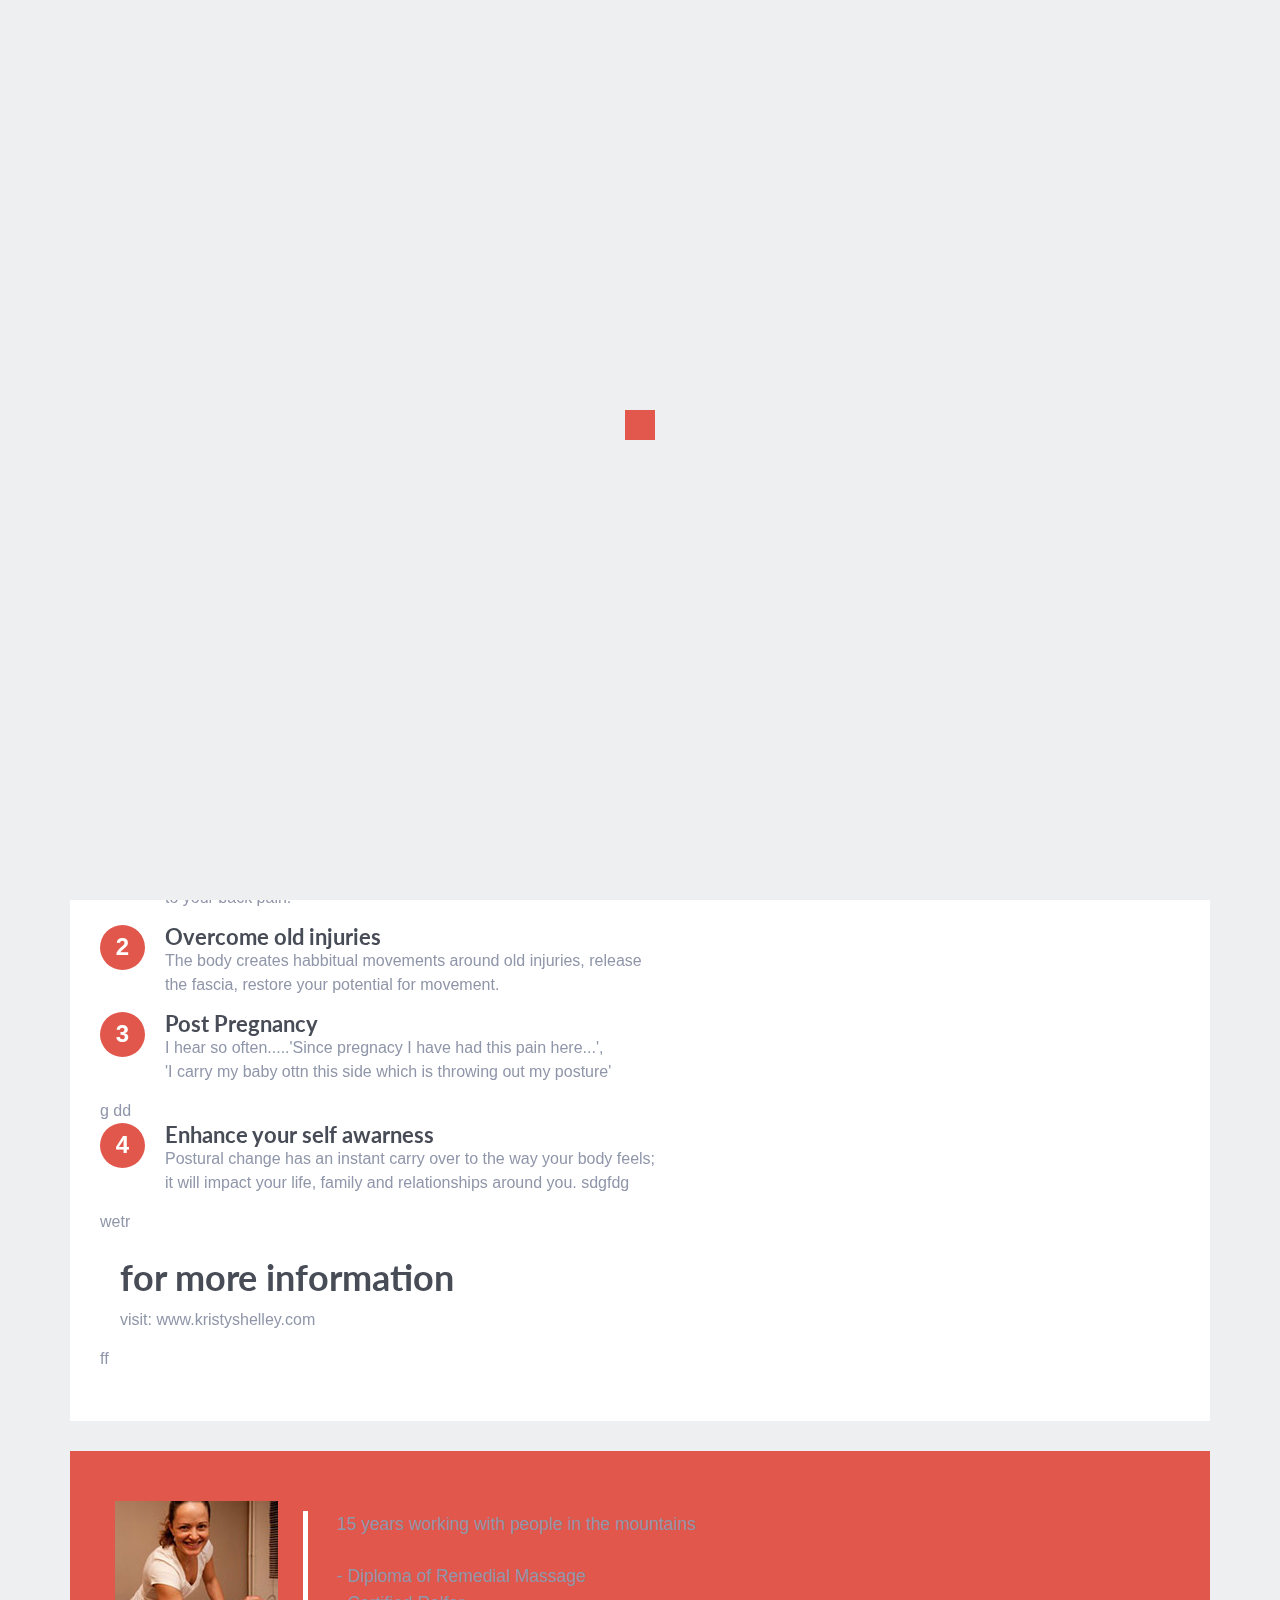
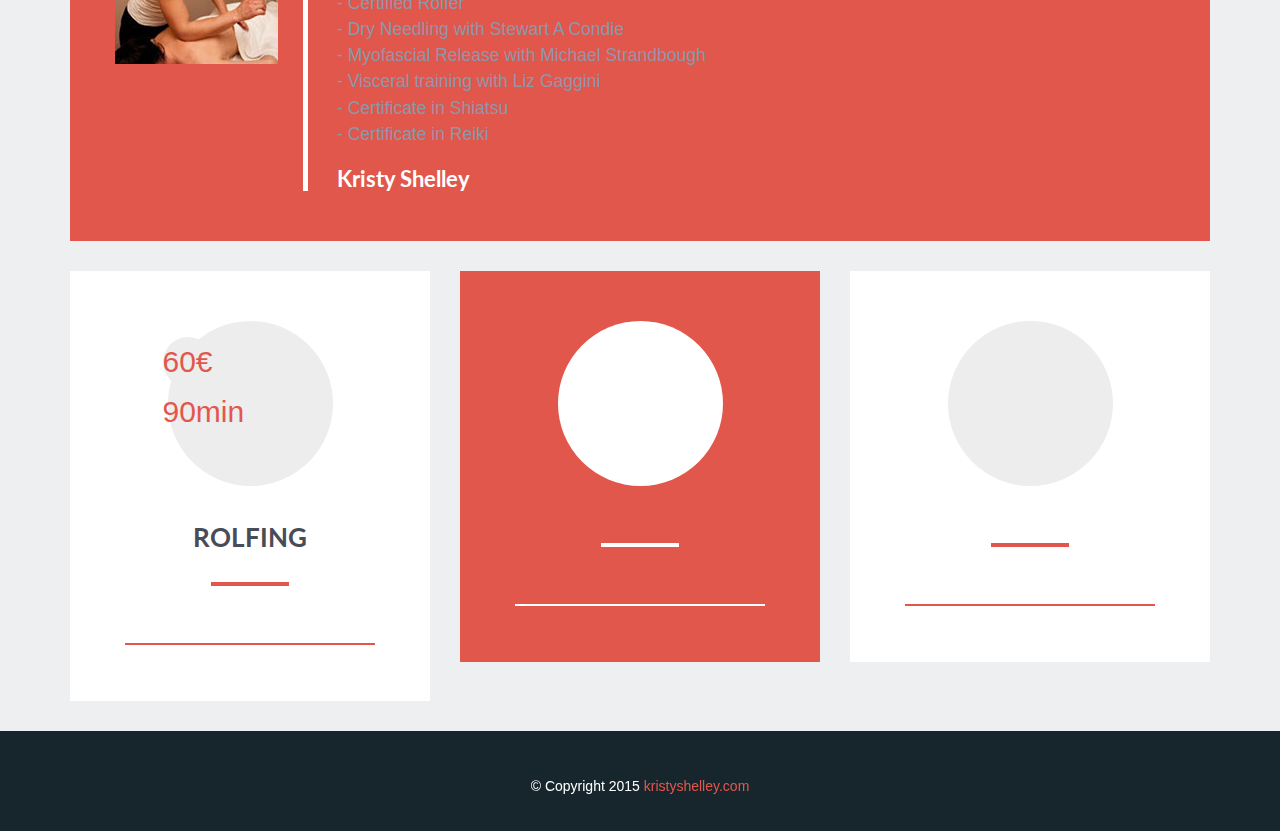
==== index.html @ 50a5a495 "mergetest" ====
<!DOCTYPE html>
<html lang="en">
<head>
<meta charset="utf-8">
<title>Git test.</title>
<meta name="viewport" content="width=device-width, initial-scale=1.0">
<meta name="description" content="">
<meta name="author" content="">

<!-- Bootstrap -->
<link href="css/bootstrap.min.css" rel="stylesheet">

<!-- Custom Style Sheet -->
<link href="css/simpletextrotator.css" rel="stylesheet">

<!-- Custom Style Sheet -->
<link href="css/style3.css" rel="stylesheet">

<!-- Custom Style Sheet -->
<link href="css/style.css" rel="stylesheet">

<!--<link rel="shortcut icon" href="img/favicon.png">-->
</head>
<body>
<!-- =========================
     Pre-loader 
============================== -->

<div id="loading">
    <div id="loading-center">
        <div id="loading-center-absolute">
            <div id="object"></div>
        </div>
    </div>
</div>

<!-- =========================
     Background Slider  
============================== -->

    <ul class="bg-slideshow">
            <li><span>Imasge 01</span></li>
            <li><span>Image 02</span></li>
            <li><span>Image 03</span></li>
            <li><span>Image 04</span></li>
            <li><span>Image 05</span></li>
            <li><span>Image 06</span></li>
        </ul>

<!-- =========================
     Section1 - Header   
============================== -->
  <div class="jumbotron">
    <div class="container"> 
      <div class="row">
          <!-- Header top -->
          <div class="col-sm-6 logo"><a href="#"><img class="cushycms" alt="" src="index_2_2915011424.png" /></a></div>
        
          <!-- /End Header Top --> 
          <!-- Header Content -->
          <div class="col-sm-12">
            <h1 class="cushycms">Just testing.<br />

Rolfing has a solution</h1>
            <h2 class="cushycms">Chamonix this Autumn</h2>
            <div class="separator red"></div>
            <p class="cushycms">60&euro; for 90min</p>
            <a href="#start"><button class="view-detail cushycms">Find Out More</button></a>
          </div>
         <!-- /End Header Content --> 
      </div>
    </div>
  </div>
 
<!-- =========================
     Section2 - Advertised   
============================== -->
<!-- =========================
     Section3 - Features   
============================== -->
<section id="feature-section">
  <div class="container">
    <div class=" col-md-12 white-bg"> 
      <!-- Features Left -->
      <div class="col-sm-8">
          <h2 id="start" class="verticle-line cushycms">How Rolfing will benifit you</h2>
        <p class="cushycms">I study your movement to recognise poor or failing patterns so as to seek out and identify the lost potential in your movement.</p>
        <ul class="feature-list">
          <li>
            <div class="feature-bullet">1</div>
            <div class="feature-content">
                <h3 class="cushycms">Reduce your back pain</h3>
                <p class="cushycms">Rolfing re-educates the body, making space &amp; eliminates the triggers to your back pain.</p>
            </div>
          </li>
          <li>
            <div class="feature-bullet">2</div>
            <div class="feature-content">
                <h3 class="cushycms">Overcome old injuries</h3>
                <p class="cushycms">The body creates habbitual movements around old injuries, release the fascia, restore your potential for movement.</p>
            </div>
          </li>
          <li>
            <div class="feature-bullet">3</div>
            <div class="feature-content">
                <h3 class="cushycms">Post Pregnancy</h3>
                <p class="cushycms">I hear so often.....&#39;Since pregnacy I have had this pain here...&#39;,<br />

&#39;I carry my baby ottn this side which is throwing out my posture&#39;</p>
            </div>
          </li>g
          <li>
            <div class="feature-bullet">4</div>
            <div class="feature-content">
                <h3 class="cushycms">Enhance your self awarness</h3>
                <p class="cushycms">Postural change has an instant carry over to the way your body feels; it will impact your life, family and relationships around you.
                  sdgfdg</p>
            </div>
          </li>
                    <li>wetr
      <br><br>
            <div class="feature-content">
               <a href="http://kristyshelley.com" target="_blank"> <h2 class="cushycms">for more information</h2>
                <p class="cushycms">visit: www.kristyshelley.com</p>
           </a>
            </div>
          </li>dd
          
        </ul>ff
      </div>
      <!-- /End Features Leftdd --> 
      
      <!-- Features Right -->
      <div class="col-sm-4 phone-img">
        <img class="cushycms" alt="aaa" src="index_33_3619193985.jpeg">
      </div>
      <!-- /End Features Right --> 
  </div>
</div>
</section>



<!-- =========================
     Section6 - Clients   
============================== -->
<section>
  <div class="container">
    <div class="col-md-12 red-bg">
    
      <!-- Client Image -->
      <div class="client-img"><img class="cushycms" alt="" src="img/client.jpg" /></div>
      
      <!-- Cliant Testimonial -->
      <blockquote class="client-saying">
        <p class="cushycms"><div>15 years working with people in the mountains</div>

<br />

- Diploma of Remedial Massage&nbsp;<br />

- Certified Rolfer&nbsp;<br />

- Dry Needling with Stewart A Condie&nbsp;<br />

- Myofascial Release with Michael Strandbough&nbsp;<br />

- Visceral training with Liz Gaggini&nbsp;<br />

- Certificate in Shiatsu&nbsp;<br />

- Certificate in Reiki</p>
        <h3 class="cushycms">Kristy Shelley</h3> </blockquote>
    </div>
  </div>
</section>

<!-- =========================
     Section7 - Price   
============================== -->
<section class="price-section">
  <div class="container">
  	<div class="row">
      <!-- Price1 -->
      <div class="col-md-4">
      	<div class="price-bg">
            <div class="price-circle cushycms"><span>60&euro; 90min</span></div>
            <h4 class="cushycms">Rolfing</h4>
            <div class="price-seprator red"></div>
            <ul class="price-list">
              <li class="cushycms"></li>
              <li class="cushycms"></li>
              <li class="cushycms"></li>
              <li class="cushycms"></li>
            </ul>
            <button class="price-btn cushycms"></button>
        </div>
      </div>
      <!-- /End Price1 --> 
      
      <!-- Price2 -->
      <div class="col-md-4">
      	<div class="price-bg red">
            <div class="price-circle cushycms"></div>
            <h4 class="cushycms"></h4>
            <div class="price-seprator"></div>
            <ul class="price-list">
              <li class="cushycms"></li>
              <li class="cushycms"></li>
              <li class="cushycms"></li>
              <li class="cushycms"></li>
            </ul>
            <button class="price-btn cushycms"></button>
        </div>
      </div>
      <!-- /End Price2 --> 
      
      <!-- Price3 -->
      <div class="col-md-4">
      	<div class="price-bg">
            <div class="price-circle cushycms"></div>
            <h4 class="cushycms"></h4>
            <div class="price-seprator red"></div>
            <ul class="price-list">
              <li class="cushycms"></li>
              <li class="cushycms"></li>
              <li class="cushycms"></li>
              <li class="cushycms"></li>
            </ul>
            <button class="price-btn cushycms"></button>
        </div>
      </div>
      <!-- /End Price3 --> 
    </div>
  </div>
</section>



<!-- =========================
     Section9 - Copyright   
============================== -->
<footer class="copyright-section">
  <div class="container">
    <div class="col-md-12 ">
      <p>© Copyright 2015 <a class="cushycms" href="http://kristyshelley.com" target="_blank">kristyshelley.com</a></p>
    </div>
  </div>
</footer>

<!-- =========================
     Scripts   
============================== -->
<script src="js/jquery.min.js"></script>
<script src="js/jquery.ajaxchimp.min.js"></script>
<script type="text/javascript" src="js/bootstrap.min.js"></script>
<script src="js/custom.js"></script>
<script>
$(function() {
  $('a[href*=#]:not([href=#])').click(function() {
    if (location.pathname.replace(/^\//,'') == this.pathname.replace(/^\//,'') && location.hostname == this.hostname) {
      var target = $(this.hash);
      target = target.length ? target : $('[name=' + this.hash.slice(1) +']');
      if (target.length) {
        $('html,body').animate({
          scrollTop: target.offset().top
        }, 1000);
        return false;
      }
    }
  });
});

</script>
</body>
</html>
---- css/style.css ----
/* --------------------------------------
=========================================
Flat Vault - Multipurpose Landing Page
Version: 1.0
Designed By: CreativeCary
=========================================
-----------------------------------------
d
1. GLOABL-CSSs
	1.1 GENERAL-CSS
	1.2 TYPOGRAPHY

2. MASTER COLOR SETTINGS (TO CHANGE ENTIRE THEME)
	2.1 BACKGROUND COLOR SETTINGS
	2.2 BORDER COLOR SETTINGS
	2.3 TEXT COLOR SETTINGS 

3. PRELOADER
	3.1 LOADING
	3.2 LOADING ANIMATION
	
4. SECTIONS-CSS
	4.1 SECTION WHITE
	4.2 SECTION RED
	
5. HEADER-SECTION
	5.1 HEADER TOP
	5.2 HEADER CONTENT

6. ADVERTISED-SECTION
	6.1 BASIC STYLE
	6.2 ARROW LEFT AND DOWN

7. FEATURE-SECTION
	7.1 BASIC STYLE
	7.2 FEATURE LIST
	7.3 PHONE IMAGE
	
8. DESIGNE-SECTION

9. BENIFITS-SECTION

10. CLIENT-SECTION

11. PRICE-SECTION
	11.1 BASIC STYLE
	11.2 PRICE COLUMN
	11.3 PRICE RED COLUMN
	
12. SUBSCRIBE-SECTION
	12.1 BASIC STYLE
	12.2 NEWSLETTER
	12.3 SOCIAL MEDIA

13. FOOTER-SECTION

14. RESPONSIVE FIXES
	14.1 FOR MAXIMUM WIDTH 992PX
	14.2 FOR MAXIMUM WIDTH 768PX
	14.3 FOR MAXIMUM WIDTH 380PX

	
-----------------------------------------*/

/* --------------------------------------
=========================================
   1. GLOABL - CSS
=========================================
-----------------------------------------*/

/*---------------------------------------
   1.1 IMPORT GOOGLE WEBFONT               
-----------------------------------------*/

@import url(http://fonts.googleapis.com/css?family=Lato:300,400,700);


/*---------------------------------------
   1.2 GENERAL - CSS               
-----------------------------------------*/

body {
	background: #eeeff1;
	font-family: Arial, Helvetica, sans-serif;
	font-size: 16px; /* PIXEL FALLBACK */
	font-size: 1.6rem;
	line-height: 1.5;
	color: #8f96a9;
}

button {
	color: #fff;
	font-size: 18px;
	line-height: 50px;
	text-align: center;
	width: 250px;
	border:none;
}

button:hover {
	background: #d65348;
}
iframe{
	border:none;
	}

/*---------------------------------------
   1.3 TYPOGRAPHY               
-----------------------------------------*/
	
h1,
h2,
h3,
h4,
h5,
h6 {
	font-family: 'lato', sans-serif;
	color: #474c56;
}

h1 {
	font-size: 48px; /* PIXEL FALLBACK */
	font-size: 4.8rem;
}

h2 {
	font-size: 36px; /* PIXEL FALLBACK */
	font-size: 3.6rem;
	font-weight:bold;
	margin-top:0;
}

h3 {
	font-size: 22px; /* PIXEL FALLBACK */
	font-size: 2.2rem;
	font-weight: bold;
}
h4 {
	font-size: 26px; /* PIXEL FALLBACK */
	font-size: 2.6rem;
	font-weight: bold;
	text-transform:uppercase;
}

/* --------------------------------------
=========================================
   2. MASTER COLOR SETTINGS
=========================================
-----------------------------------------*/

/*---------------------------------------
   2.1 BACKGROUND COLOR SETTINGS               
-----------------------------------------*/
#object,
h2.form-title,
button,
.submit-btn,
.advertised.red,
.feature-bullet,
.red-bg,
.price-bg.red,
.separator.red,
.price-bg .price-seprator.red,
.newsletter-button,
ul.social-icons li a{
	background:#e2574c;
	}
	
button:hover,
.submit-btn:hover,
.newsletter-button:hover,
ul.social-icons li a:hover{
	background:#d65348;
	}

/*---------------------------------------
   2.2 BORDER COLOR SETTINGS               
-----------------------------------------*/	
.logo img {
    border-color: #e2574c;
}
.verticle-line{
	  border-color: #e2574c !important;
}
.arrow-left{
	  	border-left:10px solid #e2574c !important; 
}
.arrow-down{
	border-top: 25px solid #e2574c !important; 
}

/*---------------------------------------
   2.3 TEXT COLOR SETTINGS               
-----------------------------------------*/

.price-circle span,
 a{
	color: #e2574c;
}

a:hover {
	color: #d65348;
}

/* --------------------------------------
=========================================
   3. PRELOADER
=========================================
-----------------------------------------*/

/*---------------------------------------
   3.1 LOADING               
-----------------------------------------*/

#loading{
	background:#eeeff1;
	height: 100%;
	width: 100%;
	position: fixed;
	z-index: 1;
	margin-top: 0px;
	top: 0px;
}
#loading-center{
	width: 100%;
	height: 100%;
	position: relative;
}
#loading-center-absolute {
	position: absolute;
	left: 50%;
	top: 50%;
	height: 200px;
	width: 200px;
	margin-top: -100px;
	margin-left: -100px;
}
#object{
	width: 30px;
	height: 30px;
	-webkit-animation: animate 1s infinite ease-in-out;
	animation: animate 1s infinite ease-in-out;
	margin-right: auto;
	margin-left: auto;
	margin-top: 60px;
}

/*---------------------------------------
   3.2 LOADING ANIMATION               
-----------------------------------------*/

@-webkit-keyframes animate {
  0% { -webkit-transform: perspective(160px); }
  50% { -webkit-transform: perspective(160px) rotateY(-180deg); }
  100% { -webkit-transform: perspective(160px) rotateY(-180deg) rotateX(-180deg); }
}

@keyframes animate {
  0% { 
    transform: perspective(160px) rotateX(0deg) rotateY(0deg);
    -webkit-transform: perspective(160px) rotateX(0deg) rotateY(0deg); 
  } 50% { 
    transform: perspective(160px) rotateX(-180deg) rotateY(0deg);
    -webkit-transform: perspective(160px) rotateX(-180deg) rotateY(0deg) ;
  } 100% { 
    transform: perspective(160px) rotateX(-180deg) rotateY(-180deg);
    -webkit-transform: perspective(160px) rotateX(-180deg) rotateY(-180deg);
  }
}


/* --------------------------------------
=========================================
   4. BACKGROUND SLIDER
=========================================
-----------------------------------------*/

/*---------------------------------------
   4.1 SLIDER            
-----------------------------------------*/


.bg-slideshow,
.bg-slideshow:after {
    position: fixed;
    width: 100%;
    height: 100%;
    top: 0px;
    left: 0px;
    z-index: -9999;
	list-style:none;
}
.bg-slideshow:after {
    content: '';
    background: transparent url(../img/texture.png) repeat top left;
}
.bg-slideshow li span {
    width: 100%;
    height: 100%;
    position: absolute;
    top: 0px;
    left: 0px;
    background-size: cover;
    background-position: 50% 50%;
    background-repeat: none;
    opacity: 0;
    z-index: -9999;
	-webkit-backface-visibility: hidden;
    -webkit-animation: imageAnimation 36s linear infinite 0s;
    -moz-animation: imageAnimation 36s linear infinite 0s;
    -o-animation: imageAnimation 36s linear infinite 0s;
    -ms-animation: imageAnimation 36s linear infinite 0s;
    animation: imageAnimation 36s linear infinite 0s;
}

.bg-slideshow li:nth-child(1) span { background-image: url(../img/1.jpg) }
.bg-slideshow li:nth-child(2) span {
    background-image: url(../img/2.jpg);
    -webkit-animation-delay: 6s;
    -moz-animation-delay: 6s;
    -o-animation-delay: 6s;
    -ms-animation-delay: 6s;
    animation-delay: 6s;
}
.bg-slideshow li:nth-child(3) span {
    background-image: url(../img/3.jpg);
    -webkit-animation-delay: 12s;
    -moz-animation-delay: 12s;
    -o-animation-delay: 12s;
    -ms-animation-delay: 12s;
    animation-delay: 12s;
}
.bg-slideshow li:nth-child(4) span {
    background-image: url(../img/4.jpg);
    -webkit-animation-delay: 18s;
    -moz-animation-delay: 18s;
    -o-animation-delay: 18s;
    -ms-animation-delay: 18s;
    animation-delay: 18s;
}
.bg-slideshow li:nth-child(5) span {
    background-image: url(../img/5.jpg);
    -webkit-animation-delay: 24s;
    -moz-animation-delay: 24s;
    -o-animation-delay: 24s;
    -ms-animation-delay: 24s;
    animation-delay: 24s;
}
.bg-slideshow li:nth-child(6) span {
    background-image: url(../img/6.jpg);
    -webkit-animation-delay: 30s;
    -moz-animation-delay: 30s;
    -o-animation-delay: 30s;
    -ms-animation-delay: 30s;
    animation-delay: 30s;
}

/*---------------------------------------
   4.2 SLIDER ANIMATION               
-----------------------------------------*/

@-webkit-keyframes imageAnimation { 
	0% {
	    opacity: 0;
	    -webkit-animation-timing-function: ease-in;
	}
	8% {
	    opacity: 1;
	    -webkit-transform: scale(1.05);
	    -webkit-animation-timing-function: ease-out;
	}
	17% {
	    opacity: 1;
	    -webkit-transform: scale(1.1);
	}
	22% {
		opacity: 0;
		-webkit-transform: scale(1.1) translateY(-20%);
	}
	25% {
	    opacity: 0;
	    -webkit-transform: scale(1.1) translateY(-100%);
	}
	100% { opacity: 0 }
}
@-moz-keyframes imageAnimation { 
	0% {
	    opacity: 0;
	    -moz-animation-timing-function: ease-in;
	}
	8% {
	    opacity: 1;
	    -moz-transform: scale(1.05);
	    -moz-animation-timing-function: ease-out;
	}
	17% {
	    opacity: 1;
	    -moz-transform: scale(1.1);
	}
	22% {
		opacity: 0;
		-webkit-transform: scale(1.1) translateY(-20%);
	}
	25% {
	    opacity: 0;
	    -moz-transform: scale(1.1) translateY(-100%);
	}
	100% { opacity: 0 }
}
@-o-keyframes imageAnimation { 
	0% {
	    opacity: 0;
	    -o-animation-timing-function: ease-in;
	}
	8% {
	    opacity: 1;
	    -o-transform: scale(1.05);
	    -o-animation-timing-function: ease-out;
	}
	17% {
	    opacity: 1;
	    -o-transform: scale(1.1);
	}
	22% {
		opacity: 0;
		-webkit-transform: scale(1.1) translateY(-20%);
	}
	25% {
	    opacity: 0;
	    -o-transform: scale(1.1) translateY(-100%);
	}
	100% { opacity: 0 }
}
@-ms-keyframes imageAnimation { 
	0% {
	    opacity: 0;
	    -ms-animation-timing-function: ease-in;
	}
	8% {
	    opacity: 1;
	    -ms-transform: scale(1.05);
	    -ms-animation-timing-function: ease-out;
	}
	17% {
	    opacity: 1;
	    -ms-transform: scale(1.1);
	}
	22% {
		opacity: 0;
		-webkit-transform: scale(1.1) translateY(-20%);
	}
	25% {
	    opacity: 0;
	    -ms-transform: scale(1.1) translateY(-100%);
	}
	100% { opacity: 0 }
}
@keyframes imageAnimation { 
	0% {
	    opacity: 0;
	    animation-timing-function: ease-in;
	}
	8% {
	    opacity: 1;
	    transform: scale(1.05);
	    animation-timing-function: ease-out;
	}
	17% {
	    opacity: 1;
	    transform: scale(1.1);
	}
	22% {
		opacity: 0;
		-webkit-transform: scale(1.1) translateY(-20%);
	}
	25% {
	    opacity: 0;
	    -transform: scale(1.1) translateY(-100%);
	}
	100% { opacity: 0 }
}

/* Show at least something when animations not supported */
.no-cssanimations .bg-slideshow li span{
	opacity: 1;
}


/* --------------------------------------
=========================================
   5. SECTIONS-CSS
=========================================
-----------------------------------------*/

/*---------------------------------------
   5.1 SECTION WHITE               
-----------------------------------------*/

section{
	padding-top:30px;
	text-align:center;
	background:#eeeff1;
	}
	
.white-bg {
	width:100%;
	background: #fff;
	padding-top:50px;
	padding-bottom:50px;
	float:left;
}

.separator {
	background: #fff;
	display: inline-block;
	height: 4px;
	margin-top: 21px;
	width: 80px;
}

section p {
	color: #8f96a9;
	margin: 23px 0 0;
}

/*---------------------------------------
   5.2 SECTION RED               
-----------------------------------------*/

.red-bg {
	width:100%;
	padding-top:50px;
	padding-bottom:50px;
	float:left;
}

.red-bg h2 {
	color:#FFFFFF;
	font-size: 36px; /* PIXEL FALLBACK */
	font-size:3.6rem;
	font-weight: bold;
}
.red-bg p {
	color: #fff;
}


/* --------------------------------------
=========================================
   6. HEADER-SECTION
=========================================
-----------------------------------------*/
.jumbotron {
	background:none;
	min-height: 600px;
	margin-bottom:0;
	text-align:center;
	overflow:hidden;
}

/*---------------------------------------
   6.1 HEADER TOP               
-----------------------------------------*/

.logo{
	padding-top:20px;
	text-align:left;
	}
	
.social-icons-align{
	text-align:right;
	}
	
.jumbotron h1 {
	font-size: 48px; /* PIXEL FALLBACK */
	font-size: 4.8rem;
	color: #fff;
	margin-top:91px;
}

.jumbotron h1 span {
	width:380px;
	text-align:right;
}

.jumbotron h2 {
	font-size:28px; /* PIXEL FALLBACK */
	font-size:2.8rem;
	font-weight:normal;
	color: #fff;
	margin-bottom:10px;
}

.jumbotron p {
	color: #fff;
	font-size: 18px; /* PIXEL FALLBACK */
	font-size: 1.8rem;
	margin: 25px 0;
	padding: 0 100px;
}

button.view-detail  {
	width: 250px;
}

/*---------------------------------------
   6.2 HEADER CONTENT               
-----------------------------------------*/
h2.form-title {
	color: #fff;
	padding: 36px 0;
	text-align: center;
	position:relative;
}

/* --------------------------------------
=========================================
   7. ADVERTISED-SECTION
=========================================
-----------------------------------------*/

/*---------------------------------------
   7.1 BASIC STYLE               
-----------------------------------------*/
#advertised-section {
	background: rgba(35, 56, 66, 0.85);
	padding: 50px 0;
	margin-top:0;
}

.advertised {
	background: #374d5b;
	height: 75px;
}

.advertised.red {
	position: relative;
}

.advertised p {
	line-height: 73px;
	font-family: Arial, Helvetica, sans-serif;
	font-size: 24px;
	color: #fff;
	width: 100%;
	margin: 0px;
	text-align: center;
}

/*---------------------------------------
   7.2 ARROW LEFT AND DOWN               
-----------------------------------------*/
.arrow-left {
	position: absolute;
	right: -10px;
	top: 23px;
	width: 0; 
	height: 0; 
	border-top: 15px solid transparent;
	border-bottom: 15px solid transparent; 
	border-left:10px solid #e2574c; 
}

.arrow-down-2 {
	width: 0; 
	height: 0; 
	border-left: 15px solid transparent;
	border-right: 15px solid transparent;
	border-top: 10px solid #e2574c;
	top:75px;
	left:48%;
	position:absolute;
	display:none;
}

/* --------------------------------------
=========================================
   8. FEATURE-SECTION
=========================================
-----------------------------------------*/

/*---------------------------------------
   8.1 BASIC STYLE               
-----------------------------------------*/
#feature-section{
	text-align:left;
	}

section .verticle-line {
	margin: 0;
}

/*---------------------------------------
   8.2 FEATURE LIST              
-----------------------------------------*/
.feature-list {
	padding: 0px;
	float: left;
	width: 100%;
	margin: 47px 0 0;
}

.feature-list li {
	list-style: none;
	width: 100%;
	float: left;
	margin-bottom:15px;
}

.feature-bullet {
	border-radius: 50%;
	color: #fff;
	font-size: 24px; /* PIXEL FALLBACK */
	font-size: 2.4rem;
	font-weight:bold;
	height: 45px;
	float:left;
	line-height: 44px;
	text-align: center;
	width: 45px;
}

.feature-content {
	width:70%;
	margin-left:20px;
	float:left;
}

.feature-list h3 {
	margin: 0;
}

.feature-list p {
	margin: 0px;
}

/*---------------------------------------
   8.3 PHONE IMAGE              
-----------------------------------------*/
.phone-img {
	text-align: right;
}

/* --------------------------------------
=========================================
   9. DESIGN-SECTION
=========================================
-----------------------------------------*/
.video-img {
	margin-top: 20px;
	position: relative;
}

.video {
	height: 306px;
	left: 0;
	margin: auto;
	position: absolute;
	right: 0;
	top: 34px;
	width: 482px;
	z-index: 0;
}

.video iframe {
	width: 100%;
	height: 306px;
}
/* --------------------------------------
=========================================
   10. BENIFITS-SECTION
=========================================
-----------------------------------------*/
.benifit-icon{
	margin: 30px 0 0;
	text-align: center;
}

/* --------------------------------------
=========================================
   11. CLIENT SECTION
=========================================
-----------------------------------------*/
.client-img {
	float: left;
	margin: 0px 0 0 30px;
}

.client-saying {
	float: left;
	margin: 10px 0 0 25px;
	padding: 0 0 0 29px;
	width: 75%;
	text-align:left;
    border-left: 5px solid #FFF;
}

.client-saying p {
	font-style: italic;
	margin: 0px;
}

.client-saying h3 {
	color: #fff;
	margin-bottom:0;
}

/* --------------------------------------
=========================================
   12. PRICE-SECTION
=========================================
-----------------------------------------*/

/*---------------------------------------
   12.1 PRICE COLUMN              
-----------------------------------------*/

.price-section{
	padding:30px 0;
	}

.price-bg {
	width:100%;
	background: #fff;
	text-align:center;
	padding:50px 0;
	float:left;
}

.price-circle {
	width: 165px;
	height: 165px;
	line-height: 160px;
	background: #ededed;
	border-radius: 50%;
	color: rgb(71, 77, 86);
	display: inline-block;
	font-size: 60px; /* PIXEL FALLBACK */
	font-size: 6rem;
	font-weight: bold;
	position: relative;
	margin-bottom:20px;
}

.price-circle span {
	background: #ededed;
	border-radius: 50%;
	font-size: 30px; /* PIXEL FALLBACK */
	font-size: 3rem;
	font-weight: normal;
	height: 50px;
	left: -5px;
	line-height: 50px;
	margin: 16px 0 0;
	position: absolute;
	width: 50px;
}

.price-seprator {
	display: inline-block;
	height: 4px;
	margin: 20px 0 0;
	width: 78px;
}

ul.price-list {
	padding: 0px;
	margin: 13px 0 0;
	width: 100%;
}

ul.price-list li {
	width: 100%;
	margin: 0px;
	padding: 0px;
	list-style: none;
	color: #8f96a9;
	font-size: 18px; /* PIXEL FALLBACK */
	font-size: 1.8rem;
	line-height: 42px;
}

.price-btn{
	display: inline-block;
	margin-top: 37px;
	color: #fff;
}

/*---------------------------------------
   12.2 PRICE RED COLUMN               
-----------------------------------------*/
.price-bg.red .price-seprator {
	background: #fff;
}

.price-bg.red h4 {
	color: #fff;
}

.price-bg.red ul.price-list li {
	color: #fff;
}

.price-bg.red .price-btn {
	background: #fff;
	color: rgb(71, 77, 86);
}

.price-bg.red .price-btn:hover {
	background: #ededed;
}

.price-bg.red .price-circle span {
	background: #fff;
}

.price-bg.red .price-circle {
	background: #fff;
}
/* --------------------------------------
=========================================
   13. SUBSCRIBE-SECTION
=========================================
-----------------------------------------*/

/*---------------------------------------
   13.1 BASIC STYLE               
-----------------------------------------*/
#subscribe-bg {
	background: url(../img/texture.JPG);
	padding:50px 0;
}

#subscribe-bg h2 {
	color: #fff;
}

#subscribe-bg p {
	color: #fff;
}

/*---------------------------------------
   13.2 NEWSLETTER               
-----------------------------------------*/
.newsletter {
	display: inline-block;
	margin: 28px 0;
	width: 635px;
}

.newsletter-input {
	float: left;
	border: none;
	background: #fff;
	padding: 0;
	height: 50px;
	padding: 0 10px;
	width: 76%;
	color: #8f96a9;
	font-size: 14px;
}

.newsletter-button {
	font-size: 15px;
	color: #fff;
	border: none;
	width: 24%;
	height: 50px;
	float: right;
}

.newsletter-button:hover {
	background: #d65348;
}

#newsletter-error {
	background:#e2574c;
	color:#fff;
	padding:15px;
	margin-bottom:20px;
	display:none;
}


#newsletter-success {
	background:#42b089;
	color:#fff;
	padding:15px;
	margin-bottom:20px;
	display:none;
}

/*---------------------------------------
   13.3 SOCIAL MEDIA              
-----------------------------------------*/

.social {
	width: 100%;
	float: left;
}

.social p {
	color: #fff;
	width: 100%;
}

ul.social-icons {
	display: inline-block;
	padding: 0px;
	margin-top:10px;
}

ul.social-icons li {
	display: inline-block;
	list-style: none;
	margin: 0 10px;
}

ul.social-icons li a {
	float: left;
	height: 40px;
	width: 40px;
}
/* --------------------------------------
=========================================
   14. FOOTER-SECTION
=========================================
-----------------------------------------*/
.copyright-section {
	background: #17262d;
	height: 100px;
}

.copyright-section p {
	width: 100%;
	padding-top:45px;
	text-align: center;
	font-size: 14px;
	color: #fff;
	margin: 0px;
}


/* --------------------------------------
=========================================
   15. RESPONSIVE FIXES
=========================================
-----------------------------------------*/

/*---------------------------------------
   15.1 FOR MAXIMUM WIDTH 992PX              
-----------------------------------------*/

@media (max-width: 993px) {

.jumbotron .verticle-line {
	border: none;
	margin: 25px 0 0;
	padding: 0;
}

.jumbotron p {
	padding: 0;
}

button.view-detail {
	width: 100%;
}
.arrow-down {
	left:42%;
}
.detail-btn {
	margin: 0 0 50px;
}

.col-md-3 .advertised {
	margin:20px 0;
}
.arrow-left{
	display:none;
	}
.arrow-down-2 {
	display:block;
}
.form-title h1 {
	font-size: 23px;
}

.features-holder {
	margin: 0;
	padding: 30px 10px 0;
}

.phone-img {
	margin-top: 30px;
	text-align: center;
}

.phone-img img {
	max-width: 270px;
	width: 90%;
}

.video-img > img {
	display: none;
}

.video {
	top: 11px;
	width: 90%;
	position: relative;
}

.video iframe {
	height: 300px;
	float: left;
}

#benifits-holder p {
	padding: 13px 15px 0;
}

.client-img {
	margin: 0;
	text-align: center;
	width: 100%;
	float:none;
}

.client-img > img {
	border-bottom: 4px solid #fff;
	padding: 0 0 25px;
}

.client-saying {
	border-left: 0 none;
	margin: 0;
	padding: 20px 10px 0;
	width: 100%;
	text-align: center;
	float:none;
}

.price-btn {
	width: 90%;
}

.price-bg{
	margin:10px 0;
	}

.newsletter {
	width: 100%;
}
}

/*---------------------------------------
   15.2 FOR MAXIMUM WIDTH 768PX              
-----------------------------------------*/

@media(max-width:769px) {

.jumbotron {
    min-height: 640px;
}

.logo {
	text-align:center;
}
.logo img {
	padding: 0 0 25px;
}

.jumbotron h1 {
    margin-top: 48px;
}

.social-icons-align{
	text-align:center;
	}
	
#join-us-form {
	margin-top:50px;
}

}

/*---------------------------------------
   15.3 FOR MAXIMUM WIDTH 480PX              
-----------------------------------------*/

@media(max-width:480px) {

.jumbotron h1 span {
	width:auto;
	text-align:center;
}
.newsletter-input {
	width: 66%;
}

.newsletter-button {
	width: 34%;
}

}
/*---------------------------------------
   15.4 FOR MAXIMUM WIDTH 380PX              
-----------------------------------------*/

@media(max-width:381px) {

.arrow-down {
	left:38%;
}
    
.copyright-section p {
	padding-top:35px;
}

}
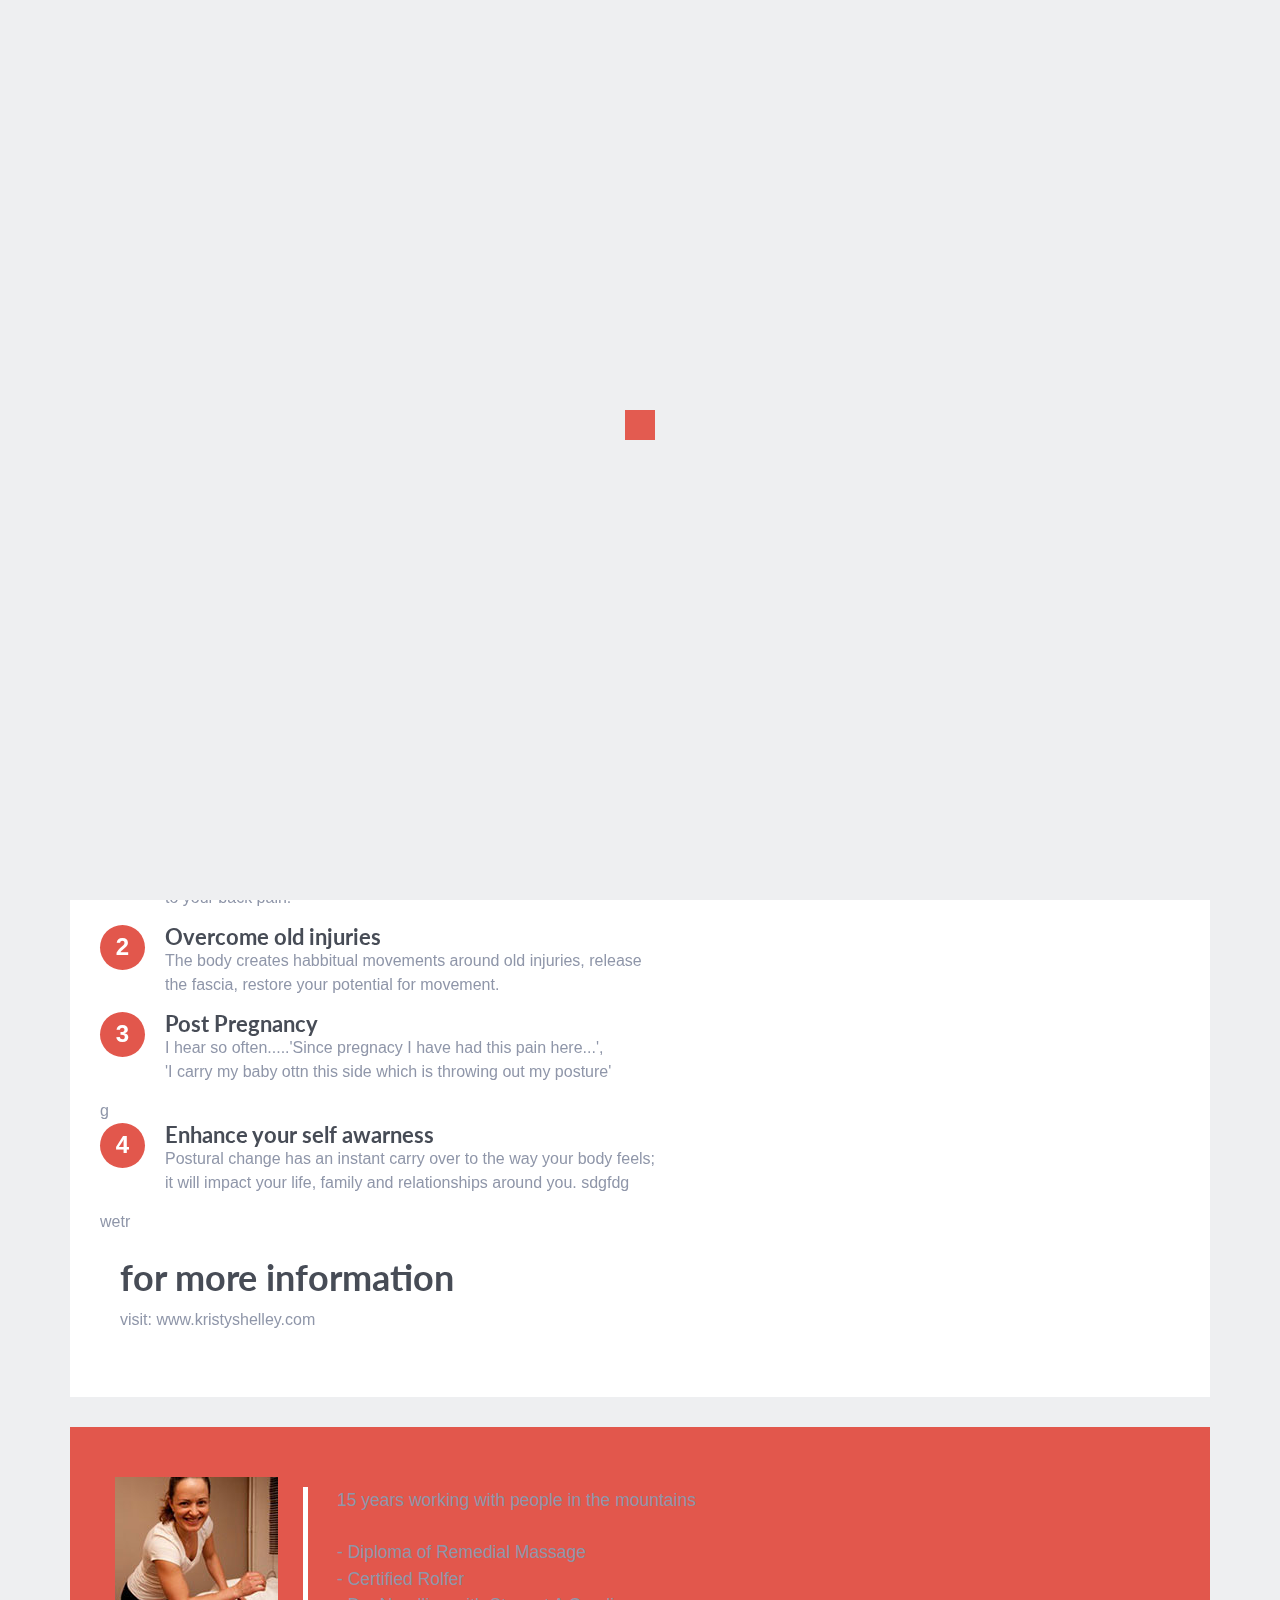
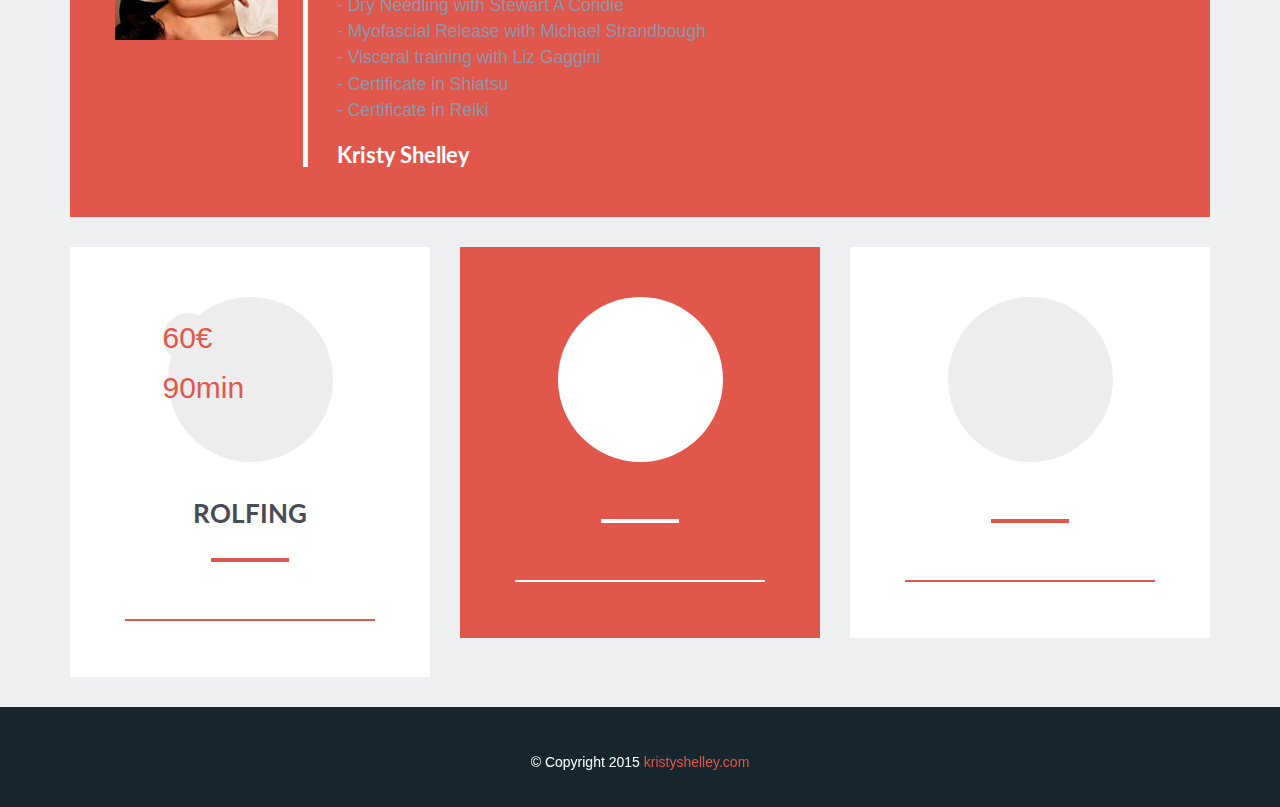
==== commit 98ed0cc6: "Conflict" ====
--- a/index.html
+++ b/index.html
@@ -23,7 +23,7 @@
 </head>
 <body>
 <!-- =========================
-     Pre-loader 
+     Pre-loader conflict
 ============================== -->
 
 <div id="loading">
@@ -124,15 +124,15 @@
                 <p class="cushycms">visit: www.kristyshelley.com</p>
            </a>
             </div>
-          </li>dd
+          </li>
           
-        </ul>ff
-      </div>
-      <!-- /End Features Leftdd --> 
+        </ul>
+      </div>
+      <!-- /End Features Left --> 
       
       <!-- Features Right -->
       <div class="col-sm-4 phone-img">
-        <img class="cushycms" alt="aaa" src="index_33_3619193985.jpeg">
+        <img class="cushycms" alt="" src="index_33_3619193985.jpeg">
       </div>
       <!-- /End Features Right --> 
   </div>
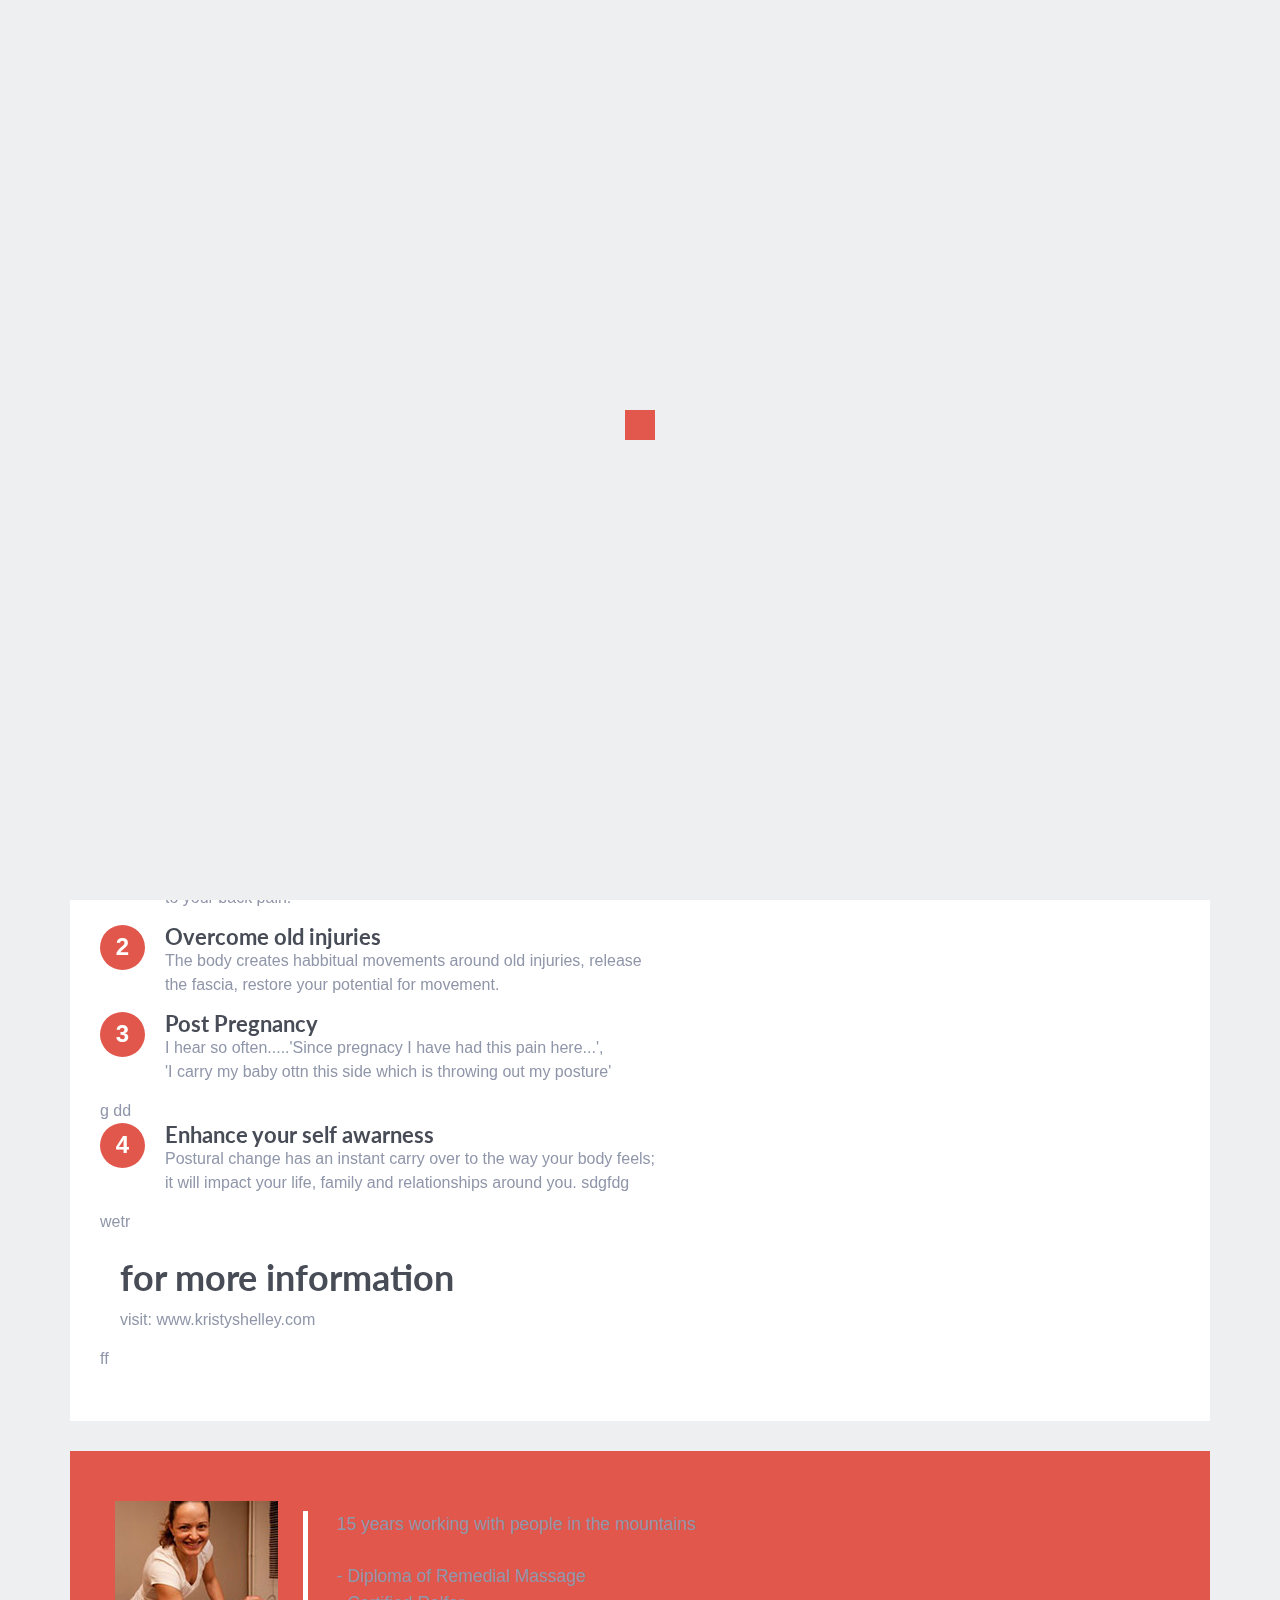
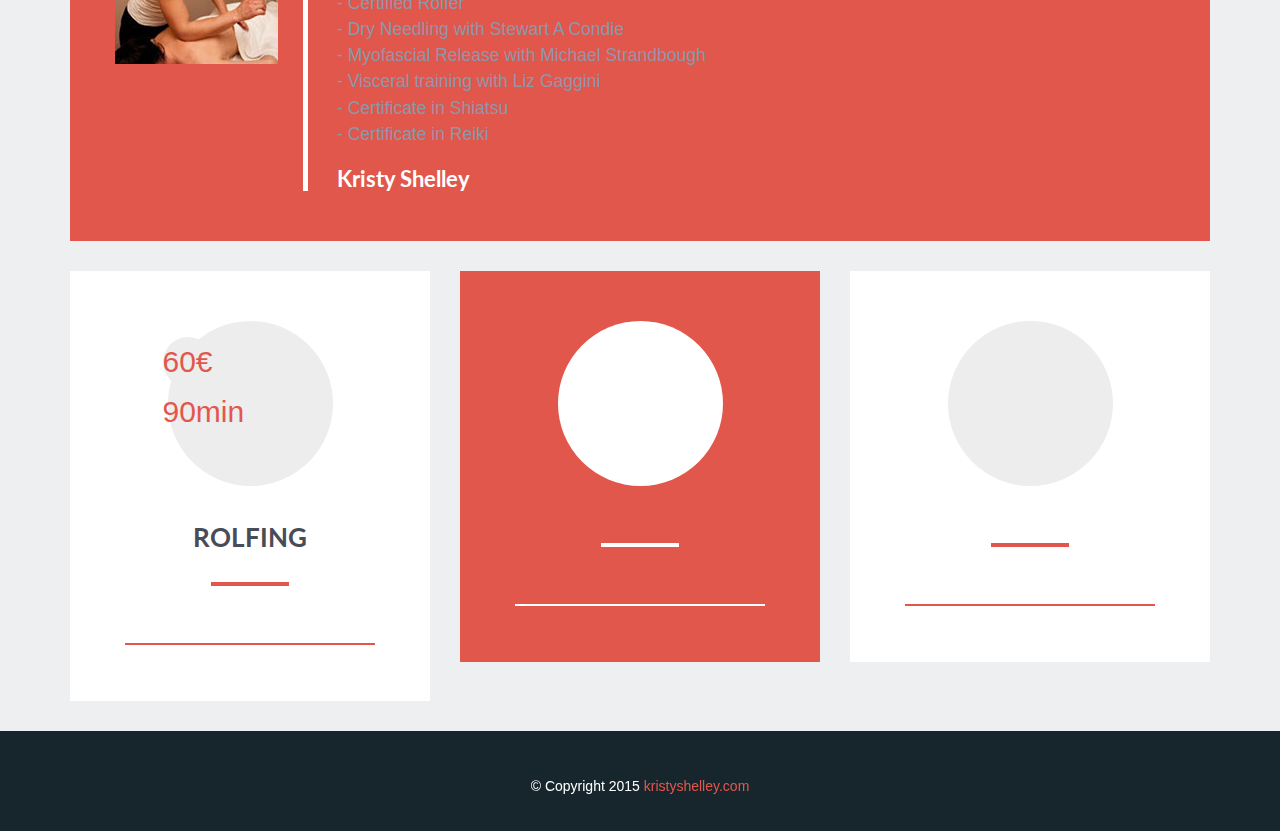
==== commit d5fce304: "conflict" ====
--- a/index.html
+++ b/index.html
@@ -23,7 +23,7 @@
 </head>
 <body>
 <!-- =========================
-     Pre-loader conflict
+     Pre-loader asfs
 ============================== -->
 
 <div id="loading">
@@ -124,15 +124,15 @@
                 <p class="cushycms">visit: www.kristyshelley.com</p>
            </a>
             </div>
-          </li>
+          </li>dd
           
-        </ul>
-      </div>
-      <!-- /End Features Left --> 
+        </ul>ff
+      </div>
+      <!-- /End Features Leftdd --> 
       
       <!-- Features Right -->
       <div class="col-sm-4 phone-img">
-        <img class="cushycms" alt="" src="index_33_3619193985.jpeg">
+        <img class="cushycms" alt="aaa" src="index_33_3619193985.jpeg">
       </div>
       <!-- /End Features Right --> 
   </div>
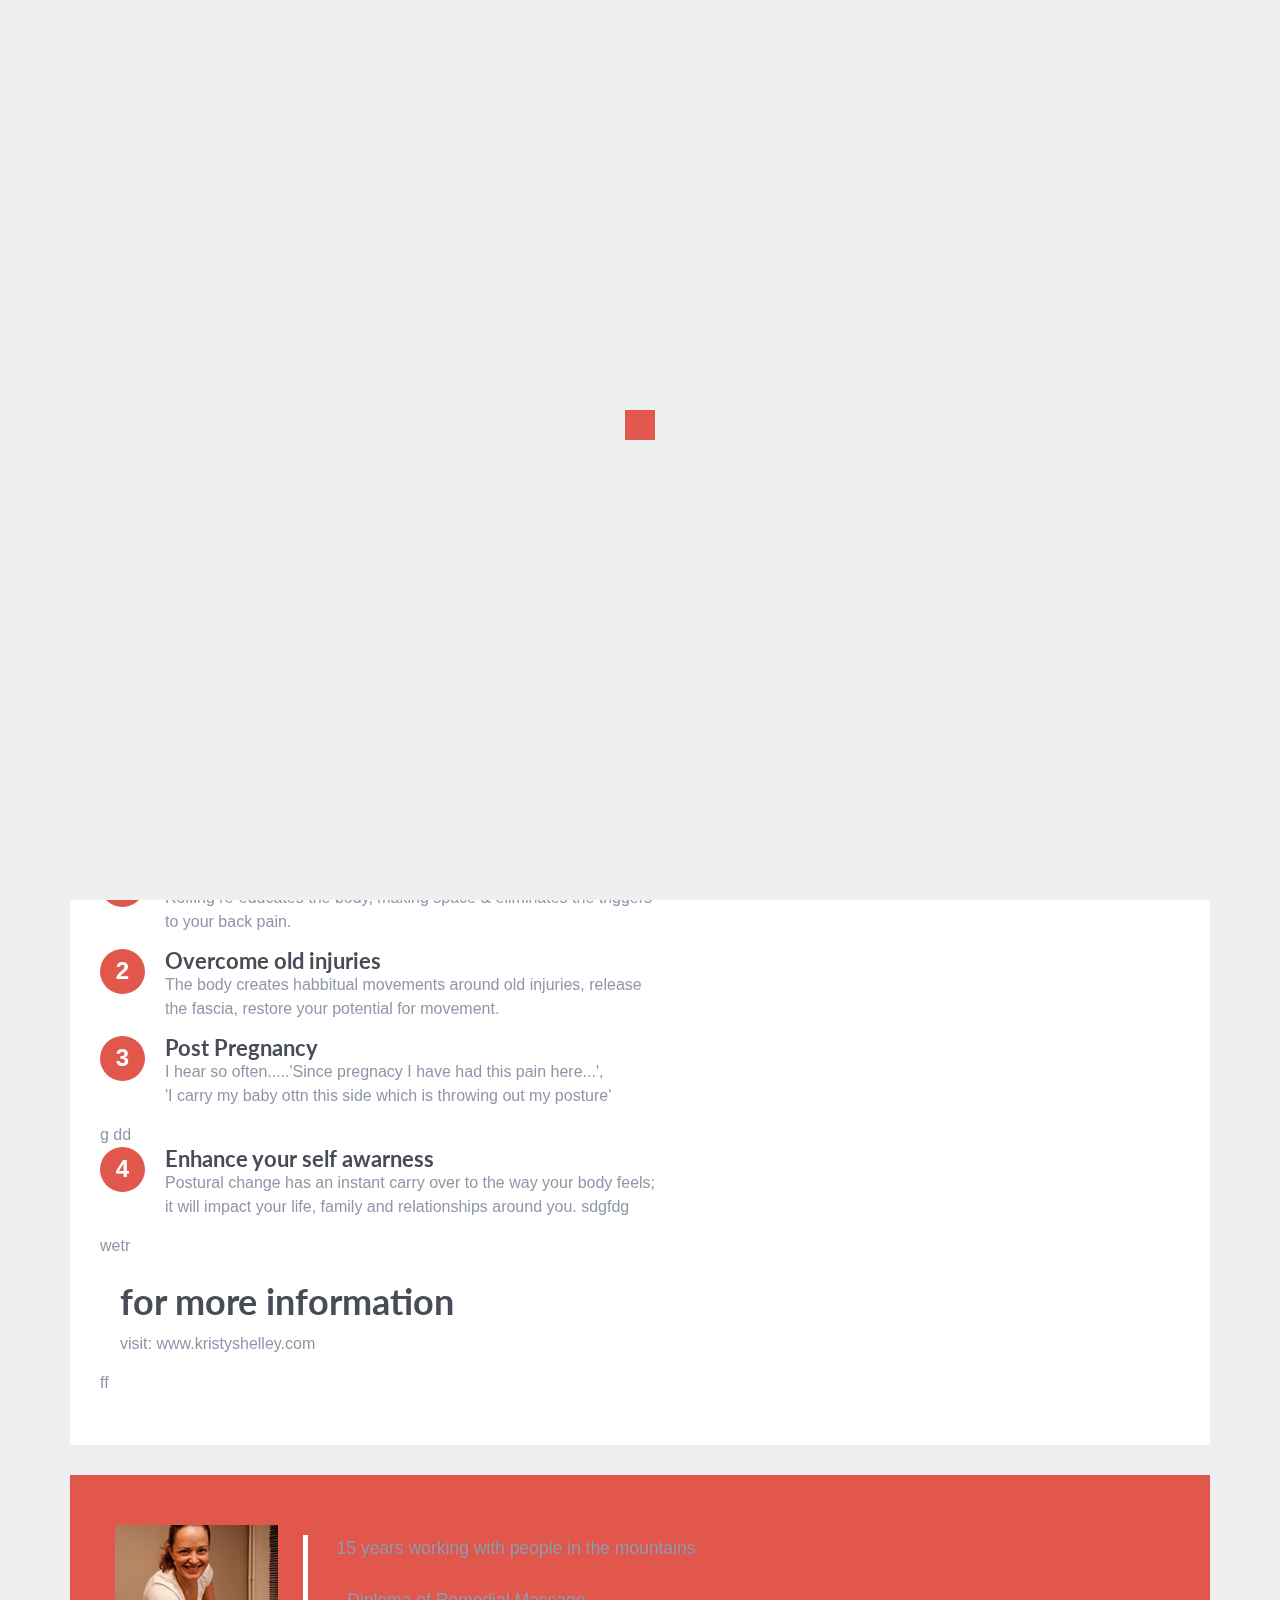
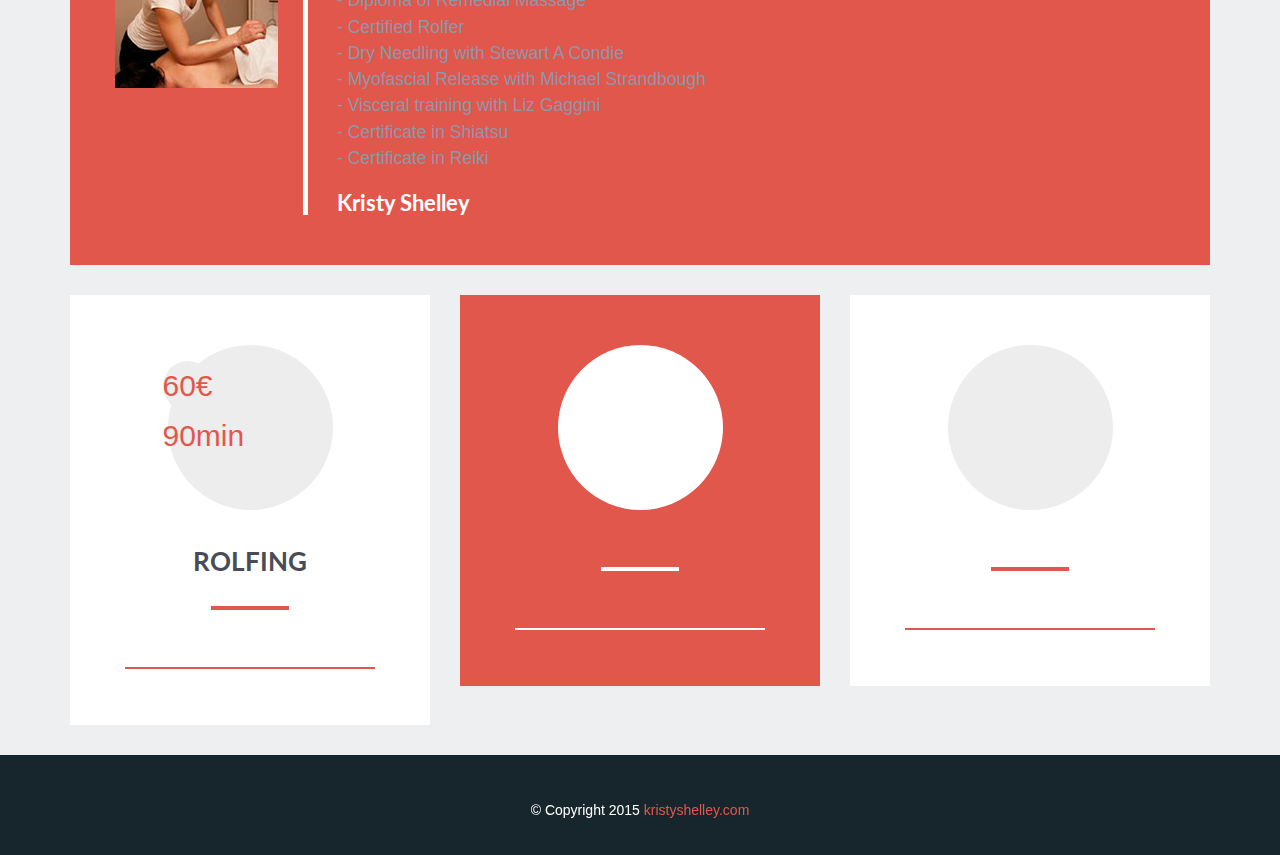
==== commit 79a7d2df: "Merge branch 'master' into Feature/signup" ====
--- a/index.html
+++ b/index.html
@@ -22,9 +22,9 @@
 <!--<link rel="shortcut icon" href="img/favicon.png">-->
 </head>
 <body>
-<!-- =========================
-     Pre-loader asfs
-============================== -->
+
+     Pre-loader conflict
+
 
 <div id="loading">
     <div id="loading-center">
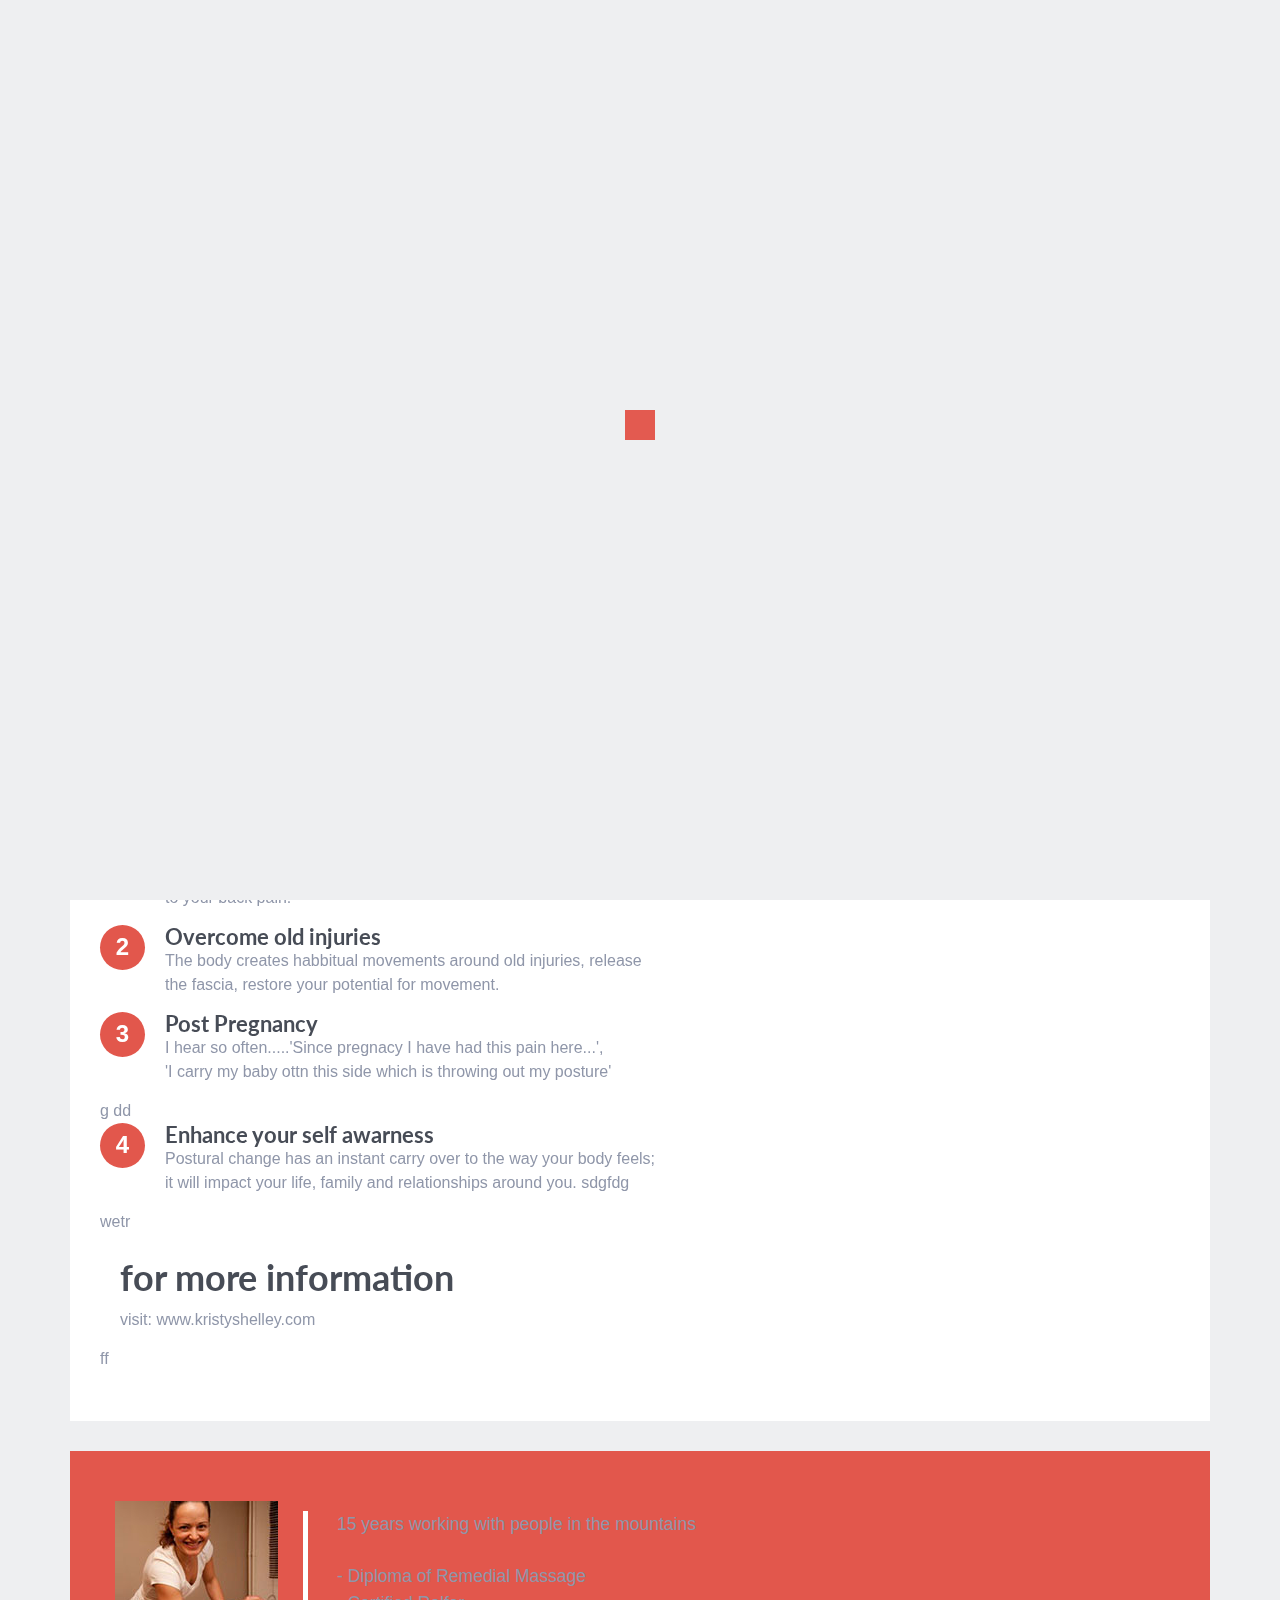
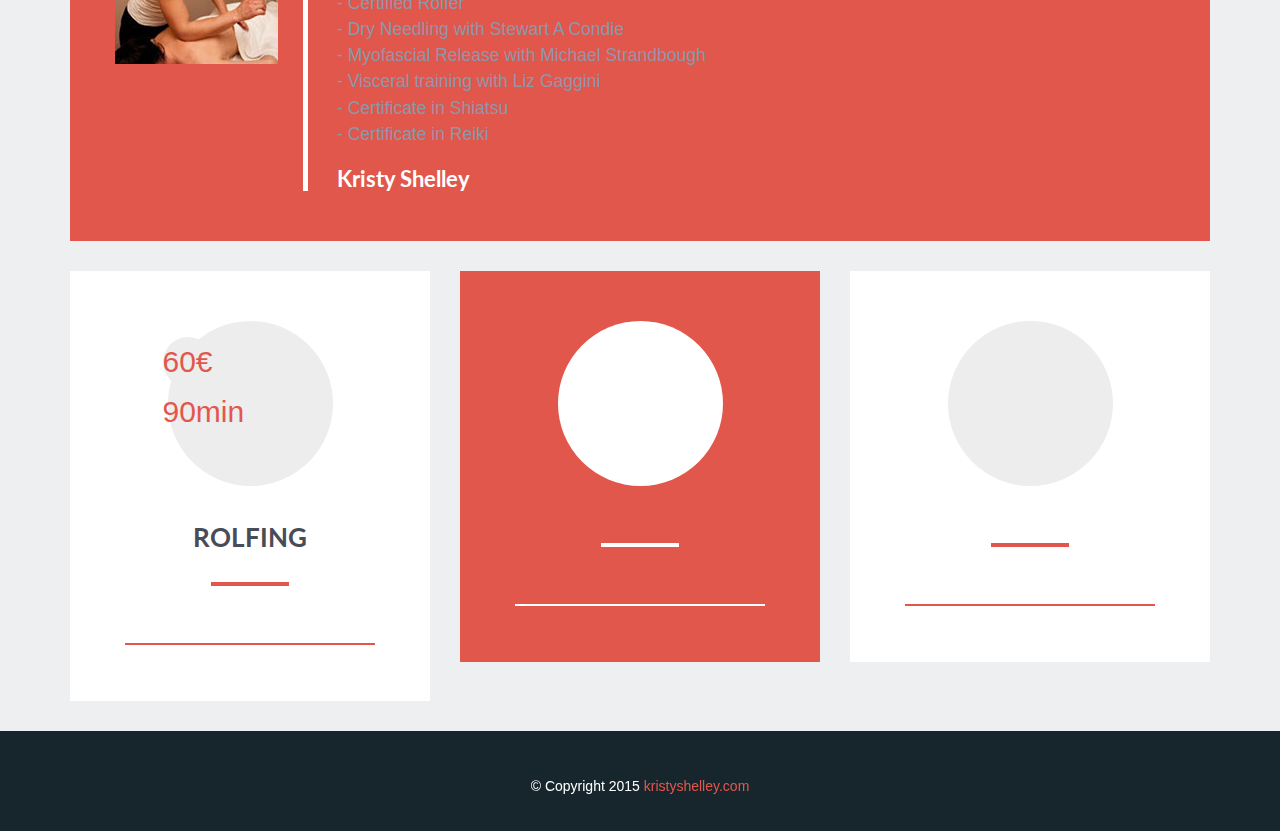
==== commit 816b4391: "Comment out pre loader confligt" ====
--- a/index.html
+++ b/index.html
@@ -23,7 +23,7 @@
 </head>
 <body>
 
-     Pre-loader conflict
+<!--      Pre-loader conflict -->
 
 
 <div id="loading">
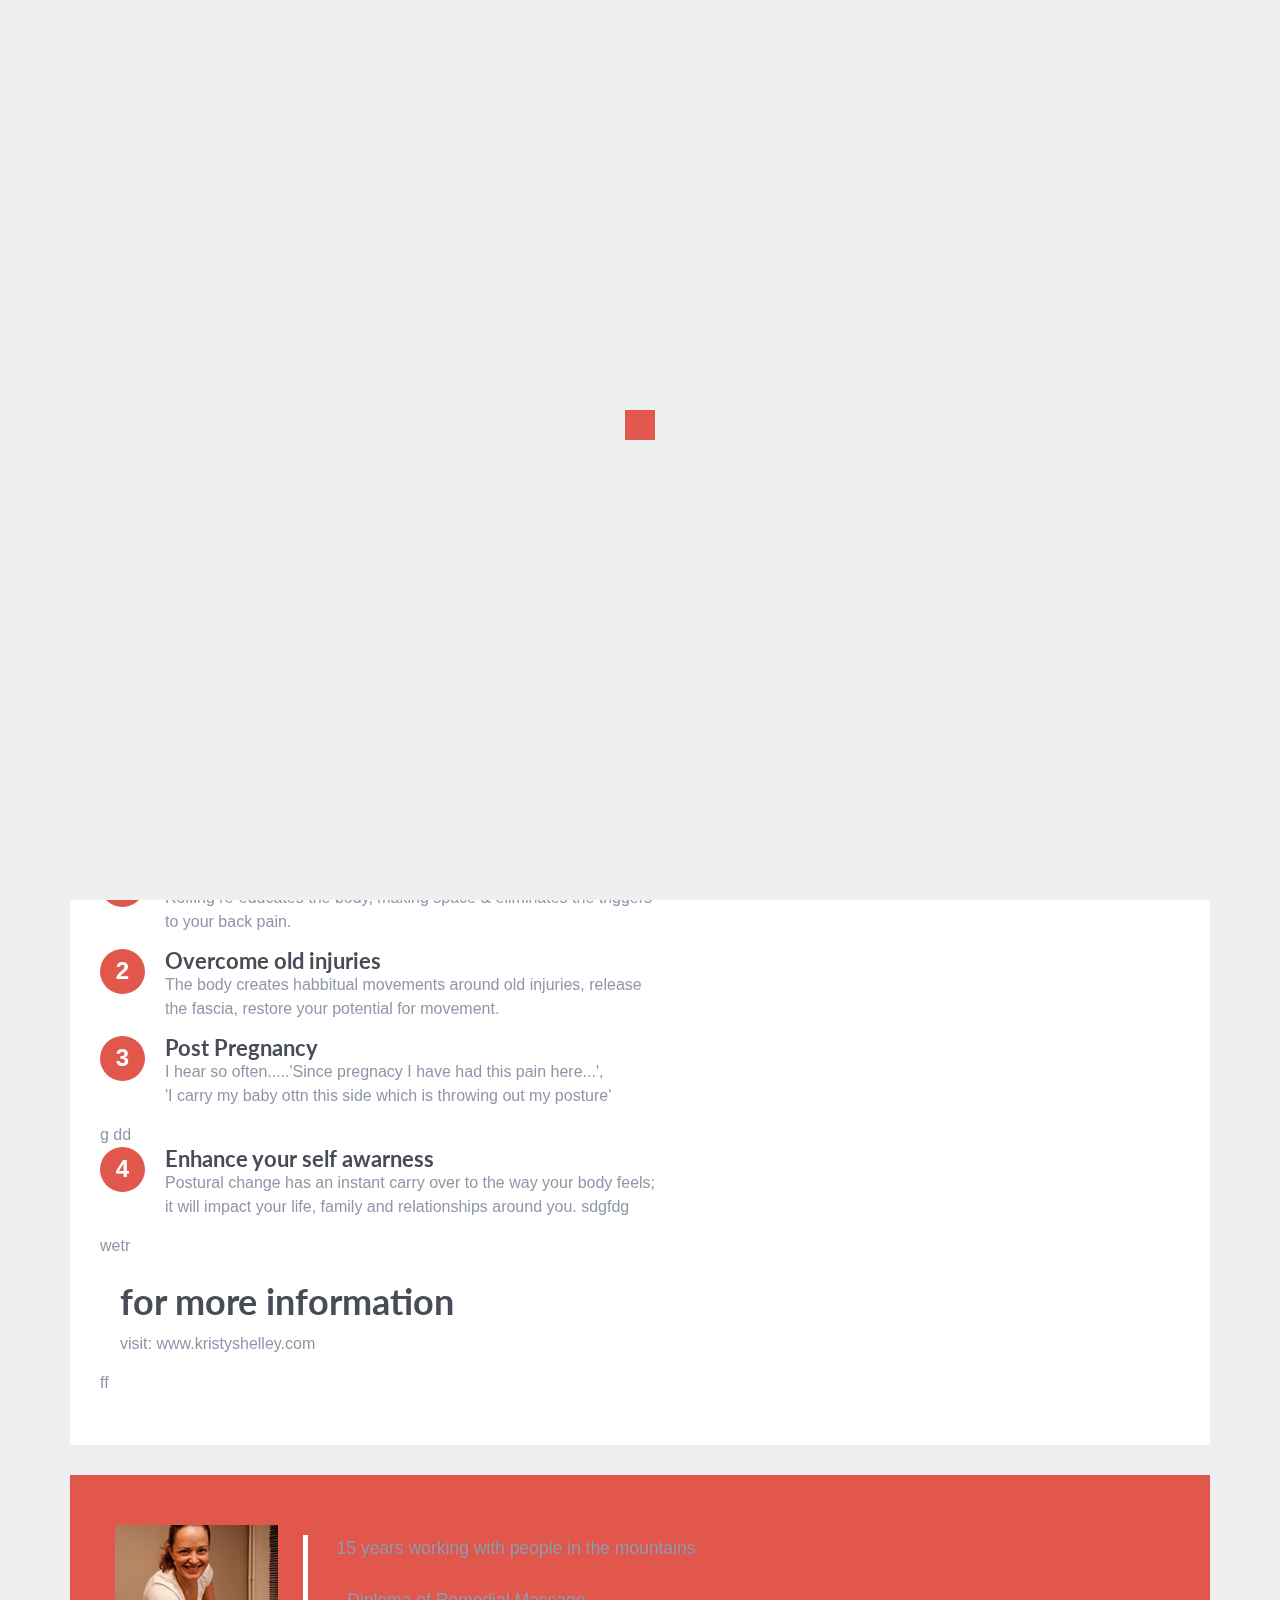
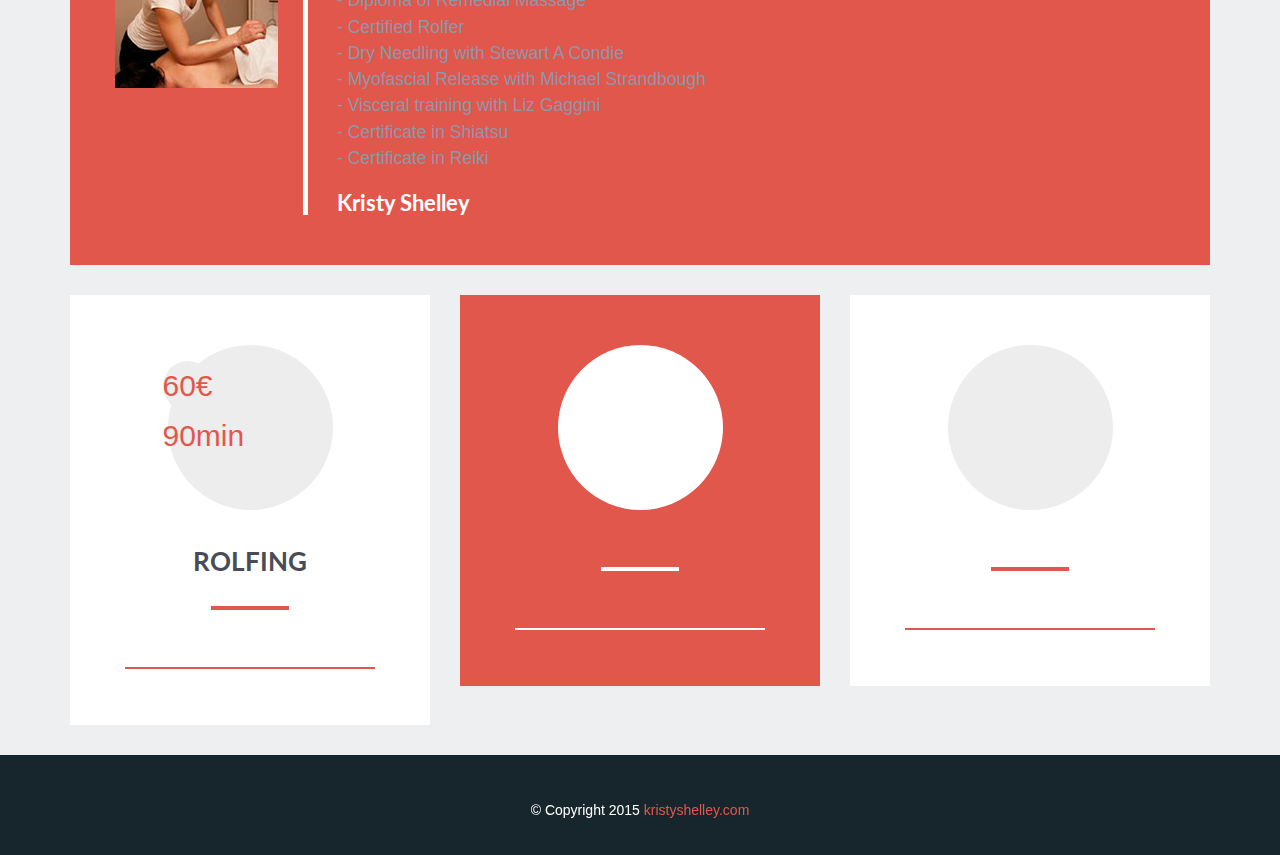
==== commit 59bcec14: "Deleted line in signup" ====
--- a/index.html
+++ b/index.html
@@ -23,8 +23,7 @@
 </head>
 <body>
 
-<!--      Pre-loader conflict -->
-
+Deleted line in signup
 
 <div id="loading">
     <div id="loading-center">
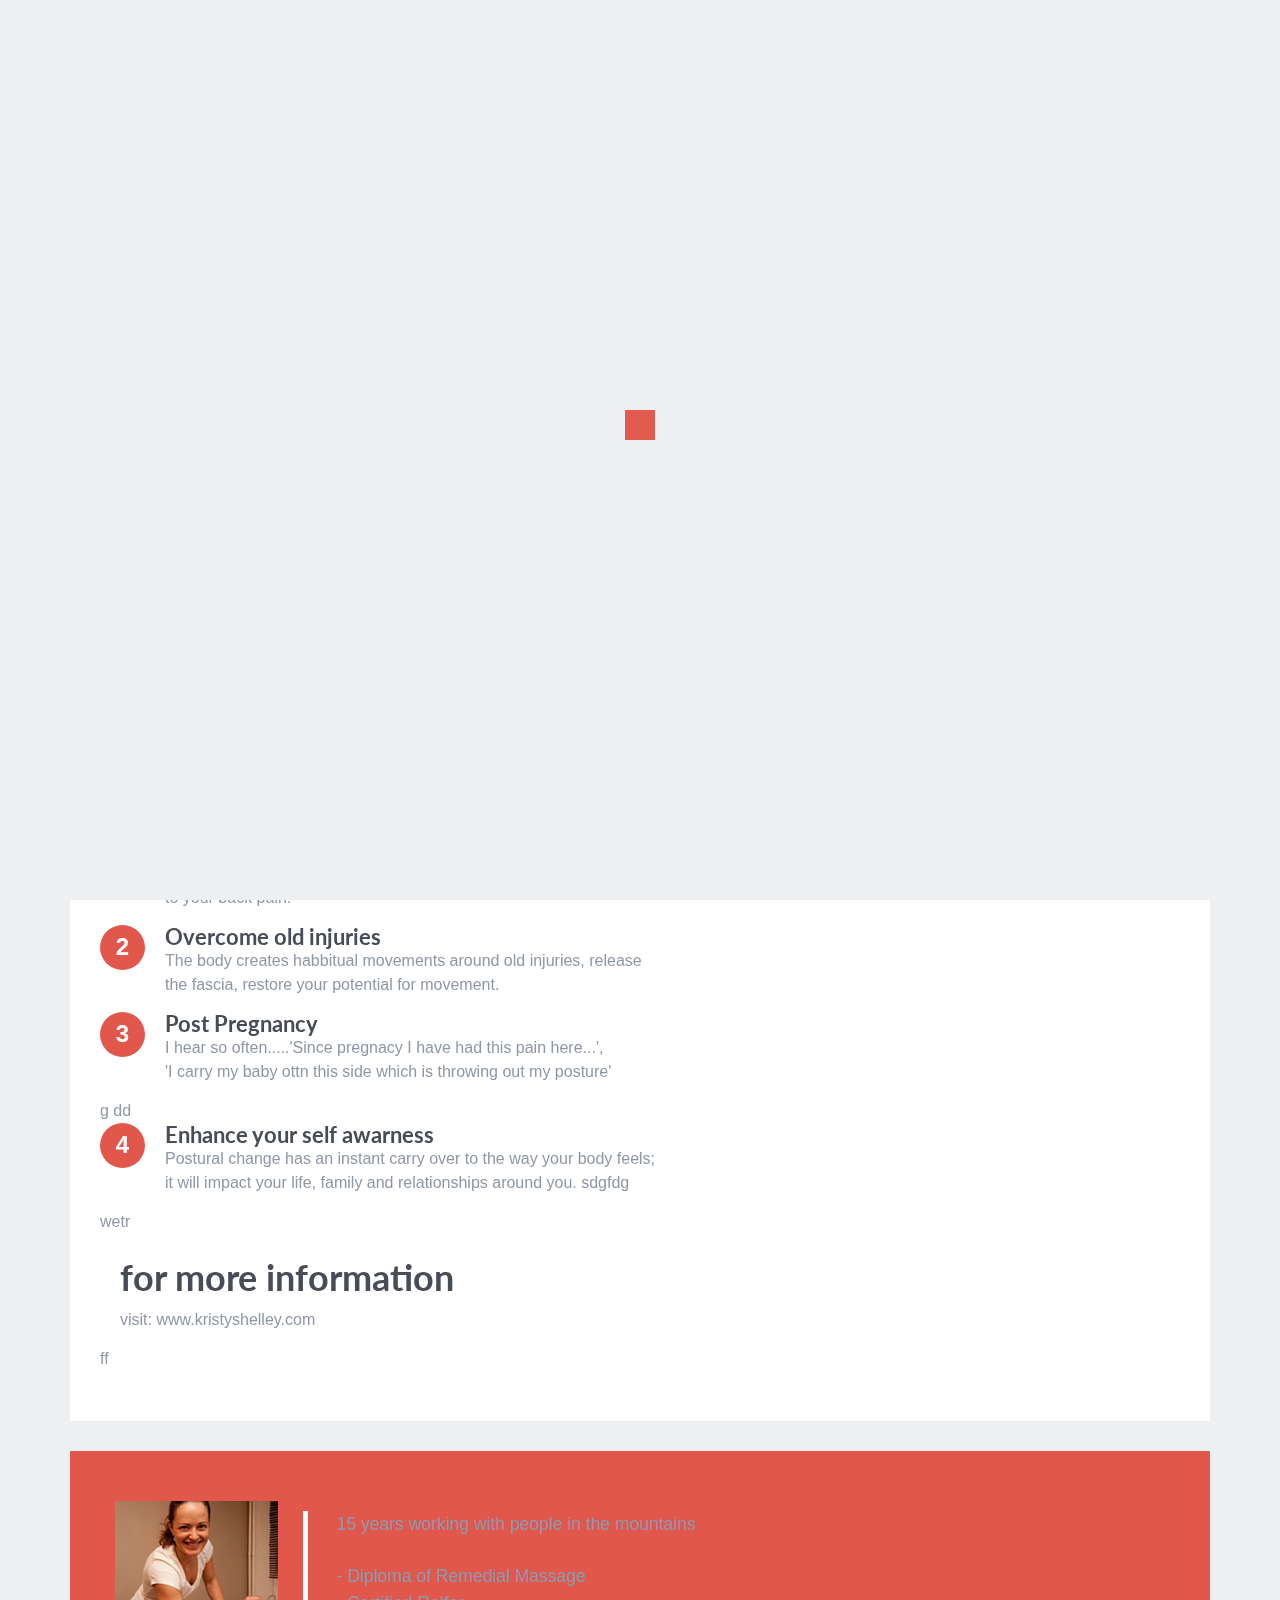
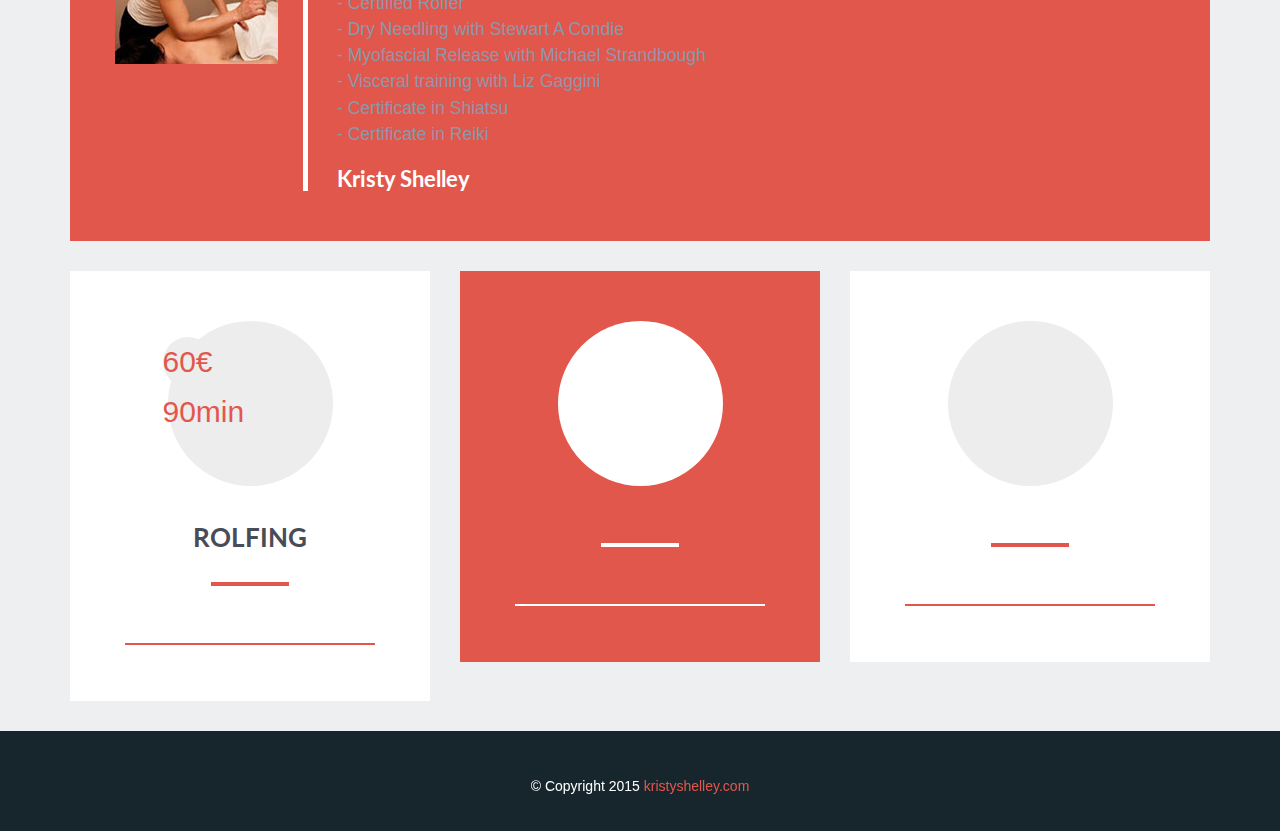
==== commit 7e98d0c3: "The first commit on the news branch" ====
--- a/index.html
+++ b/index.html
@@ -22,8 +22,9 @@
 <!--<link rel="shortcut icon" href="img/favicon.png">-->
 </head>
 <body>
-
-Deleted line in signup
+<!-- =========================
+     This is the mew news branch
+============================== -->
 
 <div id="loading">
     <div id="loading-center">
@@ -131,7 +132,7 @@
       
       <!-- Features Right -->
       <div class="col-sm-4 phone-img">
-        <img class="cushycms" alt="aaa" src="index_33_3619193985.jpeg">
+        <img class="cushycms" alt="" src="index_33_3619193985.jpeg">
       </div>
       <!-- /End Features Right --> 
   </div>
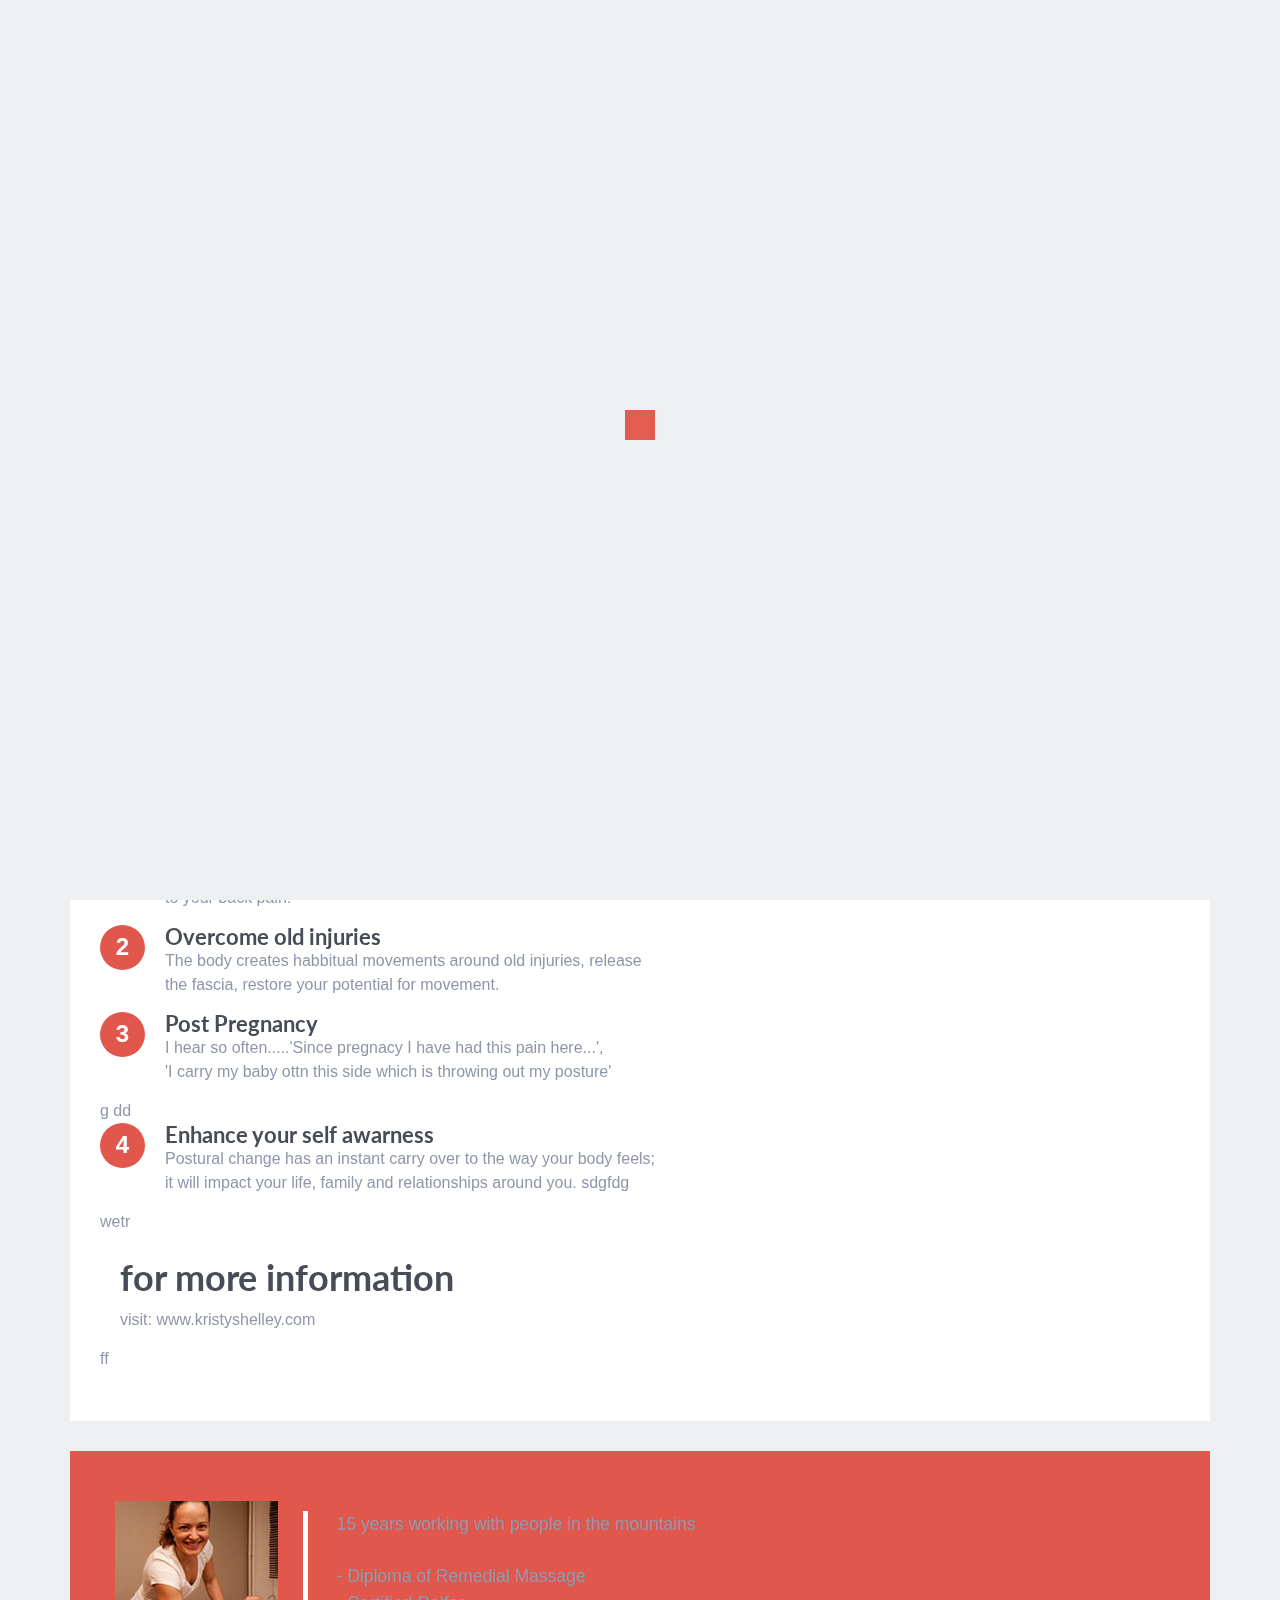
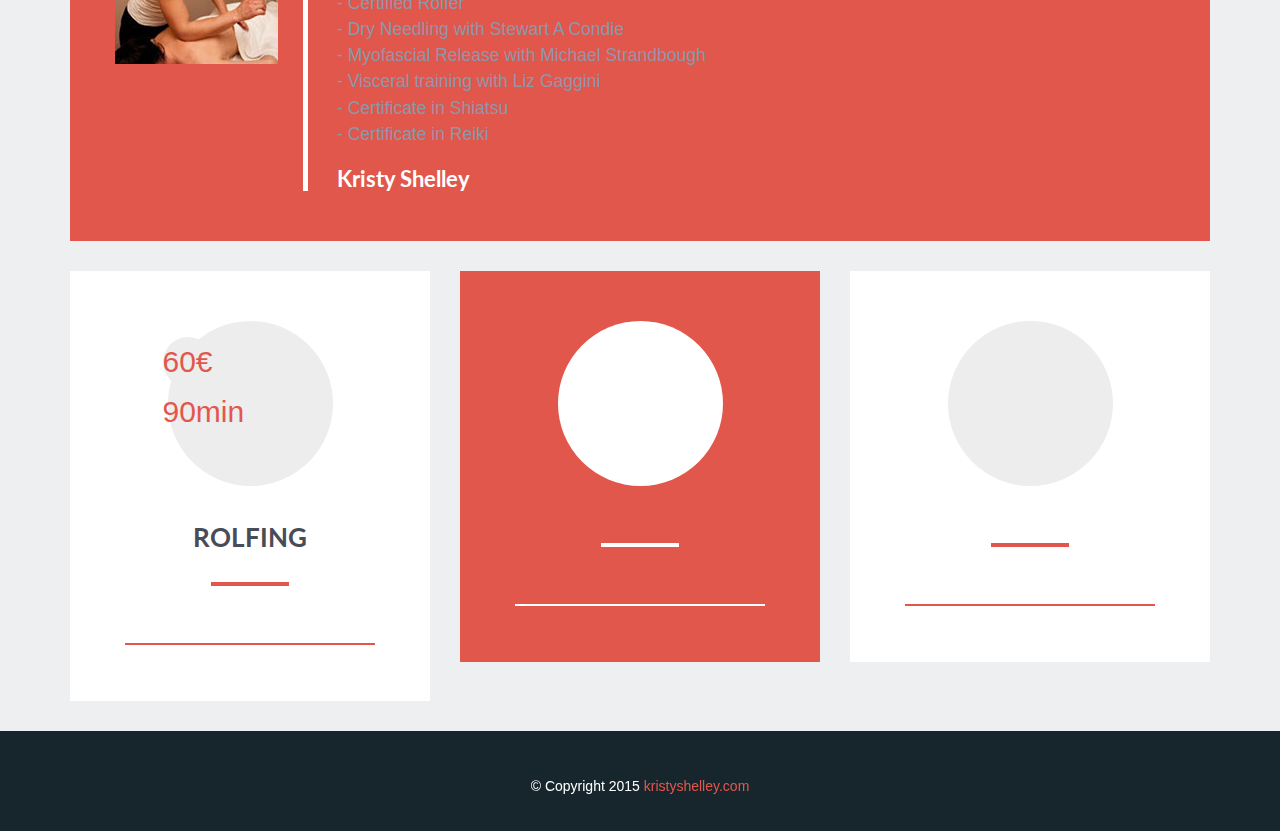
==== commit 9f9d73f1: "Update to the news page" ====
--- a/index.html
+++ b/index.html
@@ -24,6 +24,7 @@
 <body>
 <!-- =========================
      This is the mew news branch
+     this is more changes
 ============================== -->
 
 <div id="loading">
